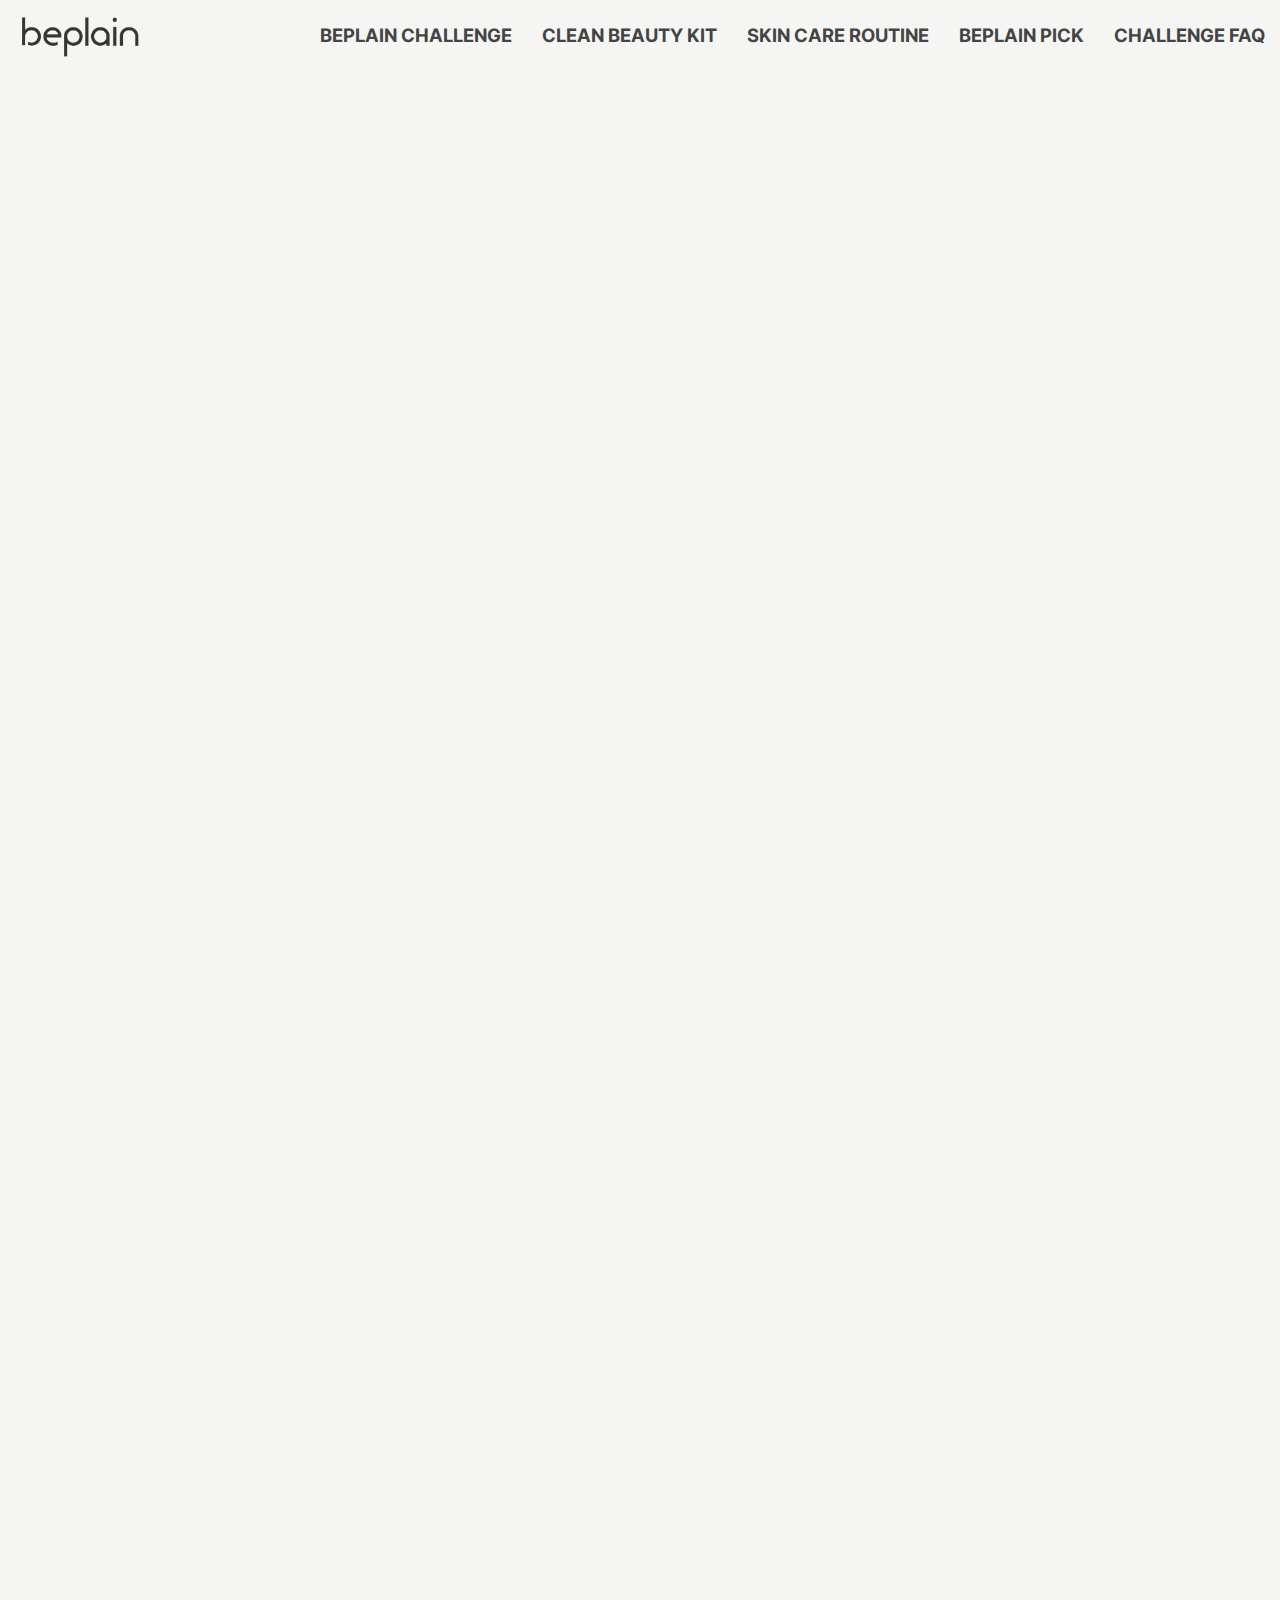
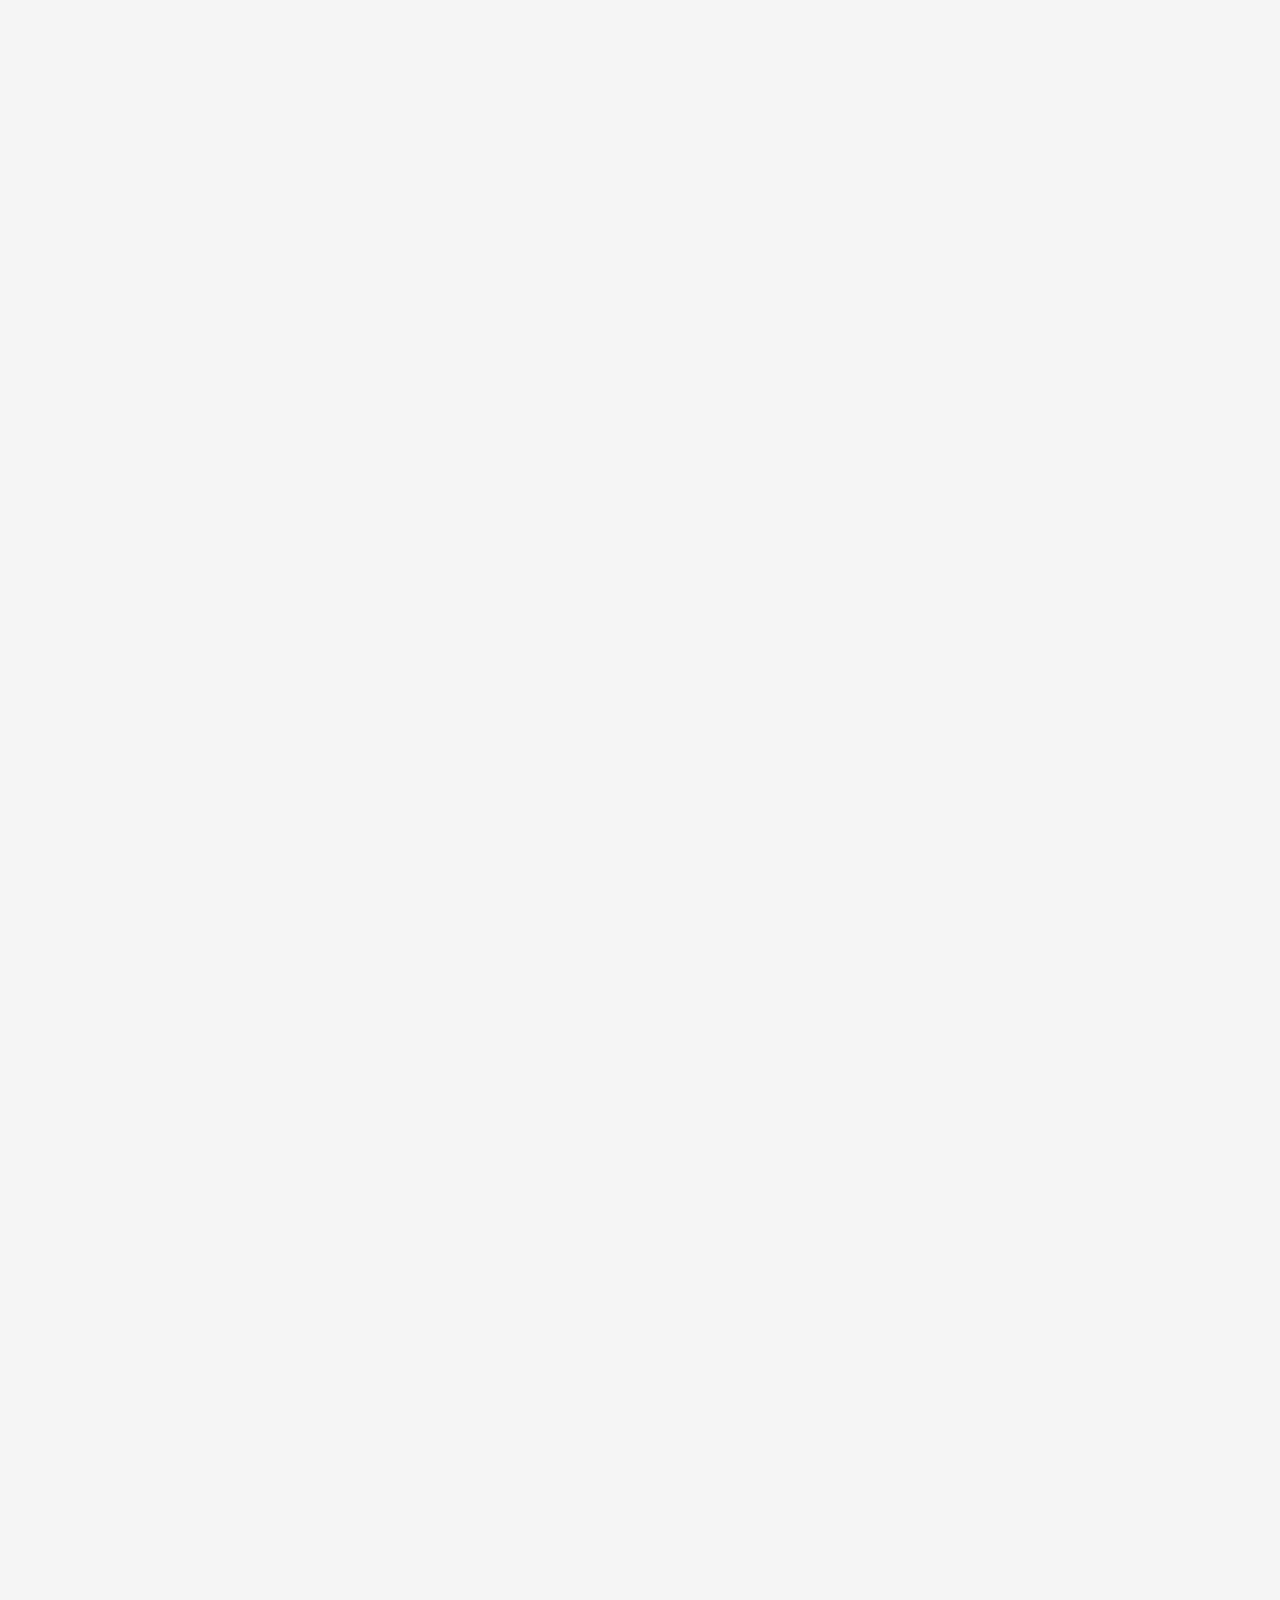
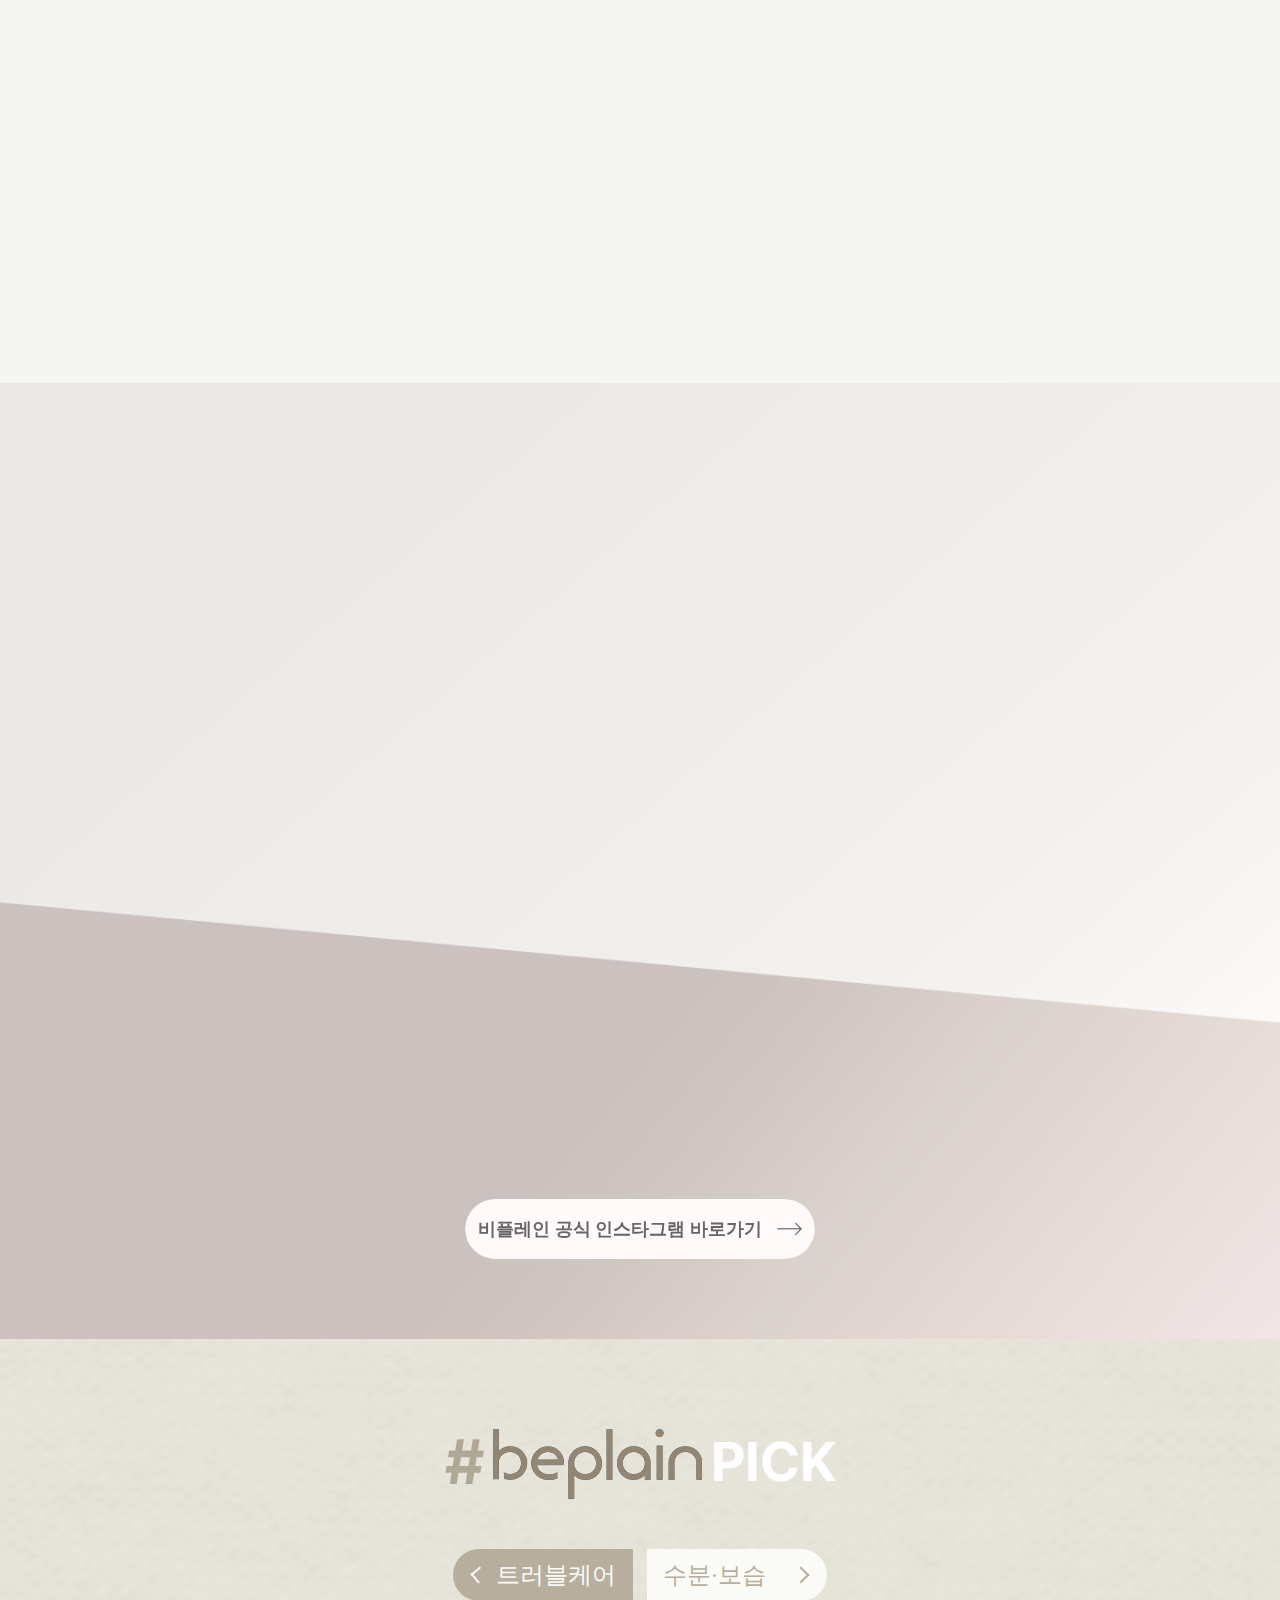
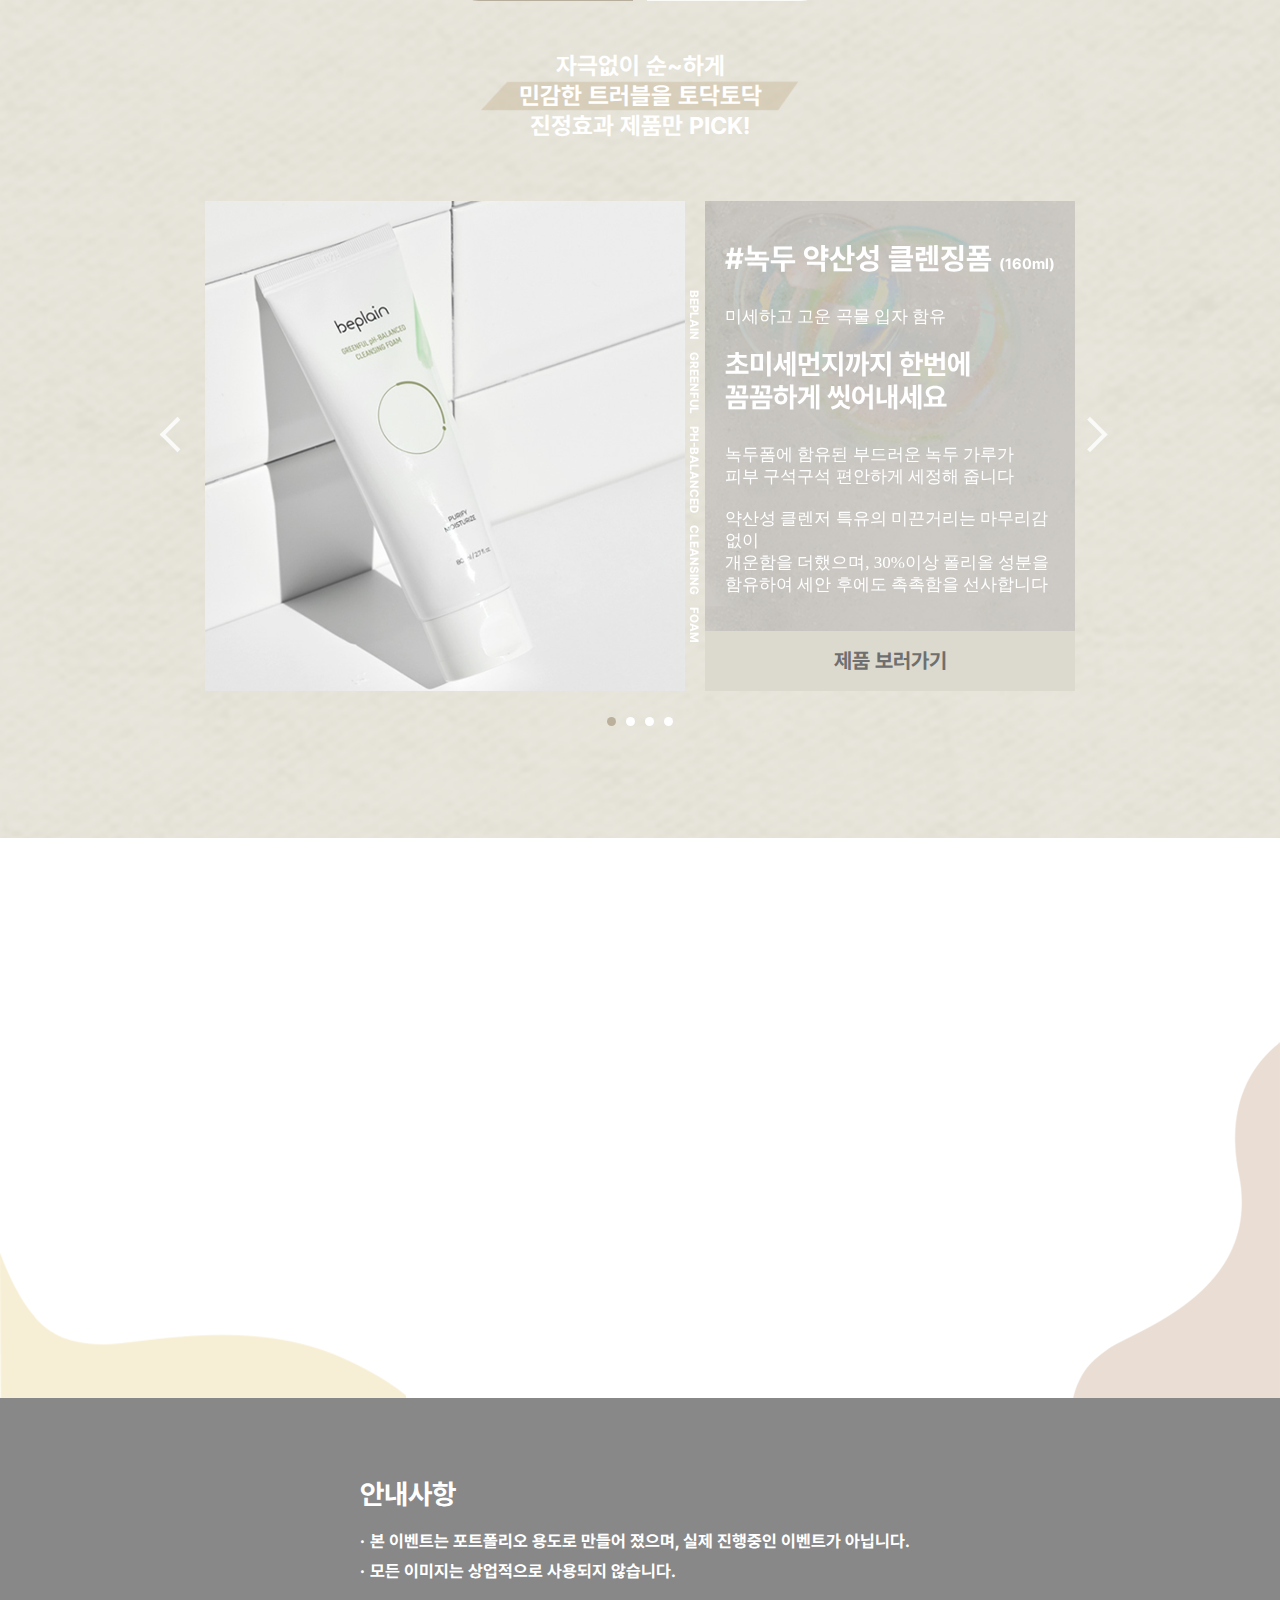
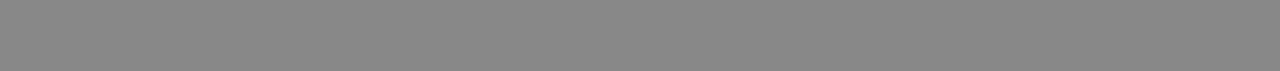
==== index.html @ 13bea6e3 "index변경" ====
<!DOCTYPE html>
<html lang="ko">
<head>
  <meta charset="UTF-8">
  <meta http-equiv="X-UA-Compatible" content="IE=edge">
  <meta name="viewport" content="width=device-width, initial-scale=1.0">
    <meta property="og:url" content="">
    <meta property="og:title" content="미니멀 스킨케어 챌린지">
    <meta property="og:description" content="반응형 포트폴리오 입니다.">
    <meta property="og:type" content="website">
    <meta property="og:image" content="./img/b_sum.png">
    <!-- favicon-->
    <link rel="apple-touch-icon" sizes="57x57" href="./img/be_favicon">
    <link rel="apple-touch-icon" sizes="60x60" href="./img/be_favicon/apple-icon-60x60.png">
    <link rel="apple-touch-icon" sizes="72x72" href="./img/be_favicon/apple-icon-72x72.png">
    <link rel="icon" type="image/png" sizes="16x16" href="./img/be_favicon/favicon-16x16.png">
    <link rel="manifest" href="/manifest.json">
    <meta name="msapplication-TileColor" content="#ffffff">
    <meta name="msapplication-TileImage" content="/ms-icon-144x144.png">
    <meta name="theme-color" content="#ffffff">
  <title>beplain</title>
  <!-- link -->
  <link rel="stylesheet" href="./css/reset.css">
  <link rel="stylesheet" href="./css/font.css">
  <link rel="stylesheet" href="./css/index.css">
  <link rel="stylesheet" href="./css/css_libs/slick.css">
  <link rel="stylesheet" href="https://use.fontawesome.com/releases/v5.14.0/css/all.css">
  <link href="https://unpkg.com/aos@2.3.1/dist/aos.css" rel="stylesheet">
  <!-- script -->
  <script src="./js/lib/jquery-3.6.0.js"></script>
  <script src="./js/lib/slick.min.js"></script>
  <script src="https://unpkg.com/aos@2.3.1/dist/aos.js"></script>
  <script src="./js/index.js"></script>
  <!-- 우편(주소검색 스크립트) -->
  <script src="//t1.daumcdn.net/mapjsapi/bundle/postcode/prod/postcode.v2.js"></script>
</head>
<body>
  <div id="wrap" class="wrap">
    <!-- hd -->
    <header class="hd">
      <div class="inner">
        <!-- logo -->
        <h1 class="logo">
          <a href="#"><img src="./img/beplain_logo.png" alt="logo"></a>
        </h1>
        <!-- pc-menu -->
        <nav class="pc-menu">
          <ul class="gnb pc-gnb">
            <li class="dep"><a href="#main" >BEPLAIN CHALLENGE</a></li>
            <li class="dep"><a href="#event1" >CLEAN BEAUTY KIT</a></li>
            <li class="dep"><a href="#event2">SKIN CARE ROUTINE</a></li>
            <li class="dep"><a href="#recom">BEPLAIN PICK</a></li>
            <li class="dep"><a href="#faq">CHALLENGE FAQ</a></li>
          </ul>
        </nav>
        <!-- mob-menu -->
        <nav class="mob-menu">
          <div class="gnb mob-gnb">
              <div class="gnb-box">
                <ul>
                  <li class="dep"><a href="#main">BEPLAIN CHALLENGE</a></li>
                  <li class="dep"><a href="#event1">CLEAN BEAUTY KIT</a></li>
                  <li class="dep"><a href="#event2">SKIN CARE ROUTINE</a></li>
                  <li class="dep"><a href="#recom">BEPLAIN PICK</a></li>
                  <li class="dep"><a href="#faq">CHALLENGE FAQ</a></li>
                </ul>
                <div class="sns-box">
                  <h2>BEPLAIN SNS</h2>
                  <ul>
                    <li><a href="https://www.youtube.com/channel/UCNxCBEqyVuqSg2SaqY4_h1Q" target="_blank"><i class="fab fa-youtube"></i></a></li>
                    <li><a href="https://www.facebook.com/beplainofficial/" target="_blank"><i class="fab fa-facebook-f"></i></a></li>
                    <li><a href="https://www.instagram.com/beplain_official/"><i class="fab fa-instagram"></i></a></li>
                  </ul>
                </div>
            </div>
          </div>
        </nav>
      </div>
      <!-- 토글 버튼-->
      <div class="toggle-btn">
        <button>
          <span class="bar bar1"></span>
          <span class="bar bar2"></span>
          <span class="bar bar3"></span>
        </button>
      </div>
    </header>

    <!-- banner -->
    <section class="banner" ></section>
    
    <!-- contents -->
    <section id="main" class="main">
      <div class="inner">
        <!-- aos -->
        <div class="main-item" data-aos="fade-up" data-aos-duration="2000">
          <div class="txt-area">
            <h2 class="txt-tit">환경과 나를 지키는<br><span class="emp">미니멀 스킨케어 챌린지</span></h2>
            <p class="txt-desc"> 매일 버려지는 화장품 패키지로<br>힘들어 하는 지구와 동식물을 위해<br>복잡한 스킨케어는 skip</p>
            <p class="txt-desc">나의 피부에 필요한 것만 쏙쏙<br>비플레인과 함께 미니멀 스킨케어로<br>나만의 비플 루틴을 만들어보세요</p>
          </div>
          <div class="img-area">
            <span class="img1"><img src="./img/con1.png" alt="back-img"></span>
            <span class="img2"><img src="./img/con2.png" alt="back-img"></span>
          </div>
        </div>
      </div>
    </section>

    <!-- event1 -->
    <section id="event1" class="event1" >
      <div class="inner" data-aos="fade-right" data-aos-duration="2000" >
        <div class="evt-list">
          <div class="img-item" >
            <div class="evt-header"><h2>EVENT1</h2></div>
            <div class="img-area">
              <img src="./img/evt1.png" alt="evt1-img">
              <p><img src="./img/evt1-icon.png" alt="icon"> 자세한 내용은 FAQ에서 확인 가능합니다</p>
            </div>
          </div>
          <div class="txt-item" >
            <div class="txt-area">
              <p class="txt-tit"><span class="txt-label">비플레인이 처음이라면?</span><br><span class="emp">오늘부터 클린뷰티 다짐키트를</span><br>받을 수 있는 응모권을 드려요!</p>
              <p class="txt-desc">핸드메이드 팔찌로 지구와 동식물을 위해 클린뷰티 마인드를 되새기고</p>
              <p class="txt-desc">깨끗한 자연의 모습이 담겨진 룸 포스터로 내 방의 무드도 클린하게</p>
              <p class="txt-desc">풍성한 구성으로 채워진 비플레인 체험용 샘플로 나에게 꼭 필요한 스킨케어 제품을 찾아보세요</p>
            </div>
            <div class="evt-btn">
              <a href="#"> 신청하러가기</a>
            </div>
          </div>
        </div>
      </div>
    </section>
    
    <!-- event2 -->
    <section id="event2" class="event2" >
      <div class="inner" data-aos="fade-up" data-aos-duration="2000">
        <div class="evt-header"><h2>EVENT2</h2></div>
        <div class="evt-list">
          <!-- mobimg -->
          <div class=" mob img-item">
            <div class="img-area">
              <div class="img1" ><img src="./img/mobile/얼스백1.png" alt="얼스백1"></div>
              <div class="img2"><img src="./img/mobile/얼스백2.png" alt="얼스백2"></div>
              <div class="img3"><img src="./img/mobile/얼스백3.png" alt="얼스백3"></div>
            </div>
          </div>
          <div class="txt-item">
            <div class="txt-area">
              <p class="txt-tit">인스타그램에 미니멀한<br><span class="emp">나만의 비플 루틴을</span> 소개해주세요</p>
              <p class="txt-desc">적립금 5만원과 함께</p>
              <p class="txt-desc">지구를 지키는 얼스백 세트(10명)</p>
              <p class="txt-desc">추첨을 통해 비플레인이 선물해드립니다</p>
            </div>
          </div>
          <!-- pc img-->
          <div class=" pc img-item">
            <div class="img-area">
              <div class="img img1"><img src="./img/evt2.png" alt="얼스백1"></div>
              <div class="img img2"><img src="./img/evt2-2.png" alt="얼스백2"></div>
            </div>
          </div>
        </div>
    </section>

    <!-- instagram -->
    <section id="insta" class="instagram" >
      <div class="insta-list" >
        <ul class="pc-item" data-aos="fade-up" data-aos-duration="2000">
          <li class="step step1">
            <h2 class="txt-tit">STEP1</h2>
            <P class="txt-desc">나만의 스킨케어 루틴을<br>인스타그램에 소개해주세요</P>
            <img class="pc-img" src="./img/instagram/insta_img1.png" alt="">
          </li>
          <li class="step step2">
            <h2 class="txt-tit">STEP2</h2>
            <P class="txt-desc">비플레인 인스타 계정에 있는 챌린지 이벤트 피드에 참여인증 댓글을 올려주세요</P>
            <img class="pc-img"  src="./img/instagram/insta_img2.png" alt="">
          </li>
          <li class="step step3">
            <h2 class="txt-tit">STEP3</h2>
            <P class="txt-desc">챌린지 이벤트 리그램<br>SNS 공유하면 당첨확율 UP!</P>
            <img class="pc-img" src="./img/instagram/insta_img3.png" alt="">
          </li>
        </ul>
        <ul class="mob-item" data-aos="fade-up" data-aos-duration="2000">
          <li class="step step1">
            <h2 class="txt-tit">STEP1</h2>
            <P class="txt-desc">나만의 스킨케어 루틴을<br>인스타그램에 소개해주세요</P>
            <img src="./img/instagram/insta_img1.png" alt="">
          </li>
          <li class="step step2">
            <h2 class="txt-tit">STEP2</h2>
            <P class="txt-desc">비플레인 인스타 계정에 있는 챌린지<br>이벤트 피드에 참여인증 댓글을 올려주세요</P>
            <img src="./img/instagram/insta_img2.png" alt="">
          </li>
          <li class="step step3">
            <h2 class="txt-tit">STEP3</h2>
            <P class="txt-desc">챌린지 이벤트 리그램<br>SNS 공유하면 당첨확율 UP!</P>
            <img src="./img/instagram/insta_img3.png" alt="">
          </li>
        </ul>
        <!-- insta_button -->
        <button class="tmp-btn">
          <span class="text">비플레인 공식 인스타그램 바로가기</span>
          <div class="icon-container">
            <div class="icon icon-left">
              <img src="./img/instagram/insta-arrow.png" alt="">
            </div>
            <div class="icon icon-right">
              <img src="./img/instagram/insta-arrow.png" alt="">
            </div>
          </div>
        </button>
      </div>
    </section>


    <!-- 비플pick -->
    <section id="recom" class="recom">
      <div class="inner">
        <div class="recom-logo"><img src="./img/contents/cont-txt.png" alt="sub-logo"></div>
        <!-- 탭영역 -->
        <div class="tab-list">
          <button class="trouble-btn active">트러블케어</button>
          <button class="moisture-btn">수분·보습</button>
        </div>
        <!-- 탭 콘텐츠영역 -->
        <div class="tab-content">
          <!-- 트러블케어 -->
          <div class="trouble">
            <div class="main-txt"><p>자극없이 순~하게<br>민감한 트러블을 토닥토닥<br>진정효과 제품만 PICK!</p></div>
            <div class="recom-list">
              <!-- 트러블 1번 -->
              <div class="list-item item1">
                <div class="tmp-flex">
                  <div class="img-area"><img src="./img/contents/cont1/1.png" alt="from-img"></div>
                  <div class="txt-area">
                    <div class="txt-side">BEPLAIN&emsp;GREENFUL&emsp;PH-BALANCED&emsp;CLEANSING&emsp;FOAM</div>
                    <div class="txt-cont">
                      <h1 class="txt-tit">#녹두 약산성 클렌징폼 <span>(160ml)</span></h1>
                      <p class="txt-desc">미세하고 고운 곡물 입자 함유</p>
                      <h2 class="txt-subtit">초미세먼지까지 한번에<br>꼼꼼하게 씻어내세요</h2>
                      <p class="sub txt-desc">녹두폼에 함유된 부드러운 녹두 가루가<br>피부 구석구석 편안하게 세정해 줍니다</p>
                      <p class="sub txt-desc">약산성 클렌저 특유의 미끈거리는 마무리감 없이<br>개운함을 더했으며, 30%이상 폴리올 성분을<br>함유하여 세안 후에도 촉촉함을 선사합니다</p>
                    </div>
                    <div class="txt-box"><a href="http://s.godo.kr/fzbt" target="_blank">제품 보러가기</a></div>
                  </div>
                </div>
              </div>
              <!-- 트러블 2번 -->
              <div class="list-item item2">
                <div class="tmp-flex">
                  <div class="img-area"><img src="./img/contents/cont1/2.png" alt="from-img"></div>
                  <div class="txt-area">
                    <div class="txt-side">GREENFUL&emsp;BALANCING&emsp;TONER</div>
                    <div class="txt-cont">
                      <h1 class="txt-tit">#녹두 밸런싱 토너 <span>(200ml)</span></h1>
                      <p class="txt-desc">무너진 피부 균형 Knock Down!</p>
                      <h2 class="txt-subtit">녹두씨추출물과 PHA로<br>순하게 피부결 케어</h2>
                      <p class="sub txt-desc">과도한 유분과 각질 케어성분인 PHA를 함유해<br>예민한 피부도 편안하고 부드러운 결 케어</p>
                      <p class="sub txt-desc">피부를 맑게해주는 녹두씨추출물42.6%<br>진정 대표 성분인 판테놀과 알란토인이 함유되어<br>자극받은 피부 진정에도 도움을 줍니다</p>
                    </div>
                    <div class="txt-box"><a href="http://s.godo.kr/qtkk" target="_blank">제품 보러가기</a></div>
                  </div>
                </div>
              </div>
              <!-- 트러블 3번 -->
              <div class="list-item item3">
                <div class="tmp-flex">
                  <div class="img-area"><img src="./img/contents/cont1/3.png" alt="from-img"></div>
                  <div class="txt-area">
                    <div class="txt-side">CICAFUL&emsp;AMPOULE&emsp;II&emsp;REPAIRING · HYDRATING</div>
                    <div class="txt-cont">
                      <h1 class="txt-tit">#시카풀 앰플 2세대 <span>(50ml)</span></h1>
                      <p class="txt-desc">피부 진정이 필요한 순간</p>
                      <h2 class="txt-subtit">병풀추출물 81.44%<br>한 병에 가득 제대로 시카 Full</h2>
                      <p class="sub txt-desc">피부 진정에 도움을 주는 병풀추출물이<br>전성분 중 가장 많은 함량으로 담겨 있어<br>고민 부위 케어에 도움을 줍니다</p>
                      <p class="sub txt-desc">무향료, 무색소 보이는 그대로 클린하게<br>끈적임 없이 빠르게 피부에 흡수되는<br>산뜻한 마무리감을 선사합니다</p>
                    </div>
                    <div class="txt-box"><a href="http://s.godo.kr/rbbs" target="_blank">제품 보러가기</a></div>
                  </div>
                </div>
              </div>
              <!-- 트러블 4번 -->
              <div class="list-item item4">
                <div class="tmp-flex">
                  <div class="img-area"><img src="./img/contents/cont1/4.png" alt="from-img"></div>
                  <div class="txt-area">
                    <div class="txt-side ">GREENFUL&emsp;BALANCING&emsp;CREAM</div>
                    <div class="txt-cont">
                      <h1 class="txt-tit">#녹두 밸런싱 크림 <span>(50ml)</span></h1>
                      <p class="txt-desc">손이 가는 약산성 크림</p>
                      <h2 class="txt-subtit">맑고 촉촉하게<br>유수분 밸런스 케어</h2>
                      <p class="sub txt-desc">풍부하게 함유된 녹두추출물이<br>피부를 촉촉하고 맑게 유지시켜줍니다</p>
                      <p class="sub txt-desc">식물성 스쿠알란과 히알루론산이<br>함유되어 피부에 필요한 유수분을 선사하여<br>균형 잡힌 건강한 피부가 되도록 도와줍니다</p>
                    </div>
                    <div class="txt-box"><a href="http://s.godo.kr/umr0" target="_blank">제품 보러가기</a></div>
                  </div>
                </div>
              </div>
            </div>
          </div>
          <!-- 수분·보습 -->
          <div class="moisture">
            <div class="main-txt"><p>사계절 내내 거칠거칠한<br>건조한 피부를 촉촉하게<br>수분 보충템들만 쏙쏙!</p></div>
            <div class="recom-list">
              <!-- 수분 1번 -->
              <div class="list-item item1">
                <div class="tmp-flex">
                  <div class="img-area"><img src="./img/contents/cont2/1.png" alt="from-img"></div>
                  <div class="txt-area">
                    <div class="txt-side">BEPLAIN&emsp;GREENFUL&emsp;CLEANSING&emsp;OIL</div>
                    <div class="txt-cont">
                      <h1 class="txt-tit">#녹두 클렌징 오일 <span>(200ml)</span></h1>
                      <p class="txt-desc">씻어내도 여전히 촉촉</p>
                      <h2 class="txt-subtit">말끔세안으로<br>깐녹두 피부 등극</h2>
                      <p class="sub txt-desc">가벼운오일 제형으로 부드럽게 롤링되며<br>닦아낸 후에도 촉촉한 수분감을 남깁니다</p>
                      <p class="sub txt-desc">녹두추출물 속 천연 계면활성제가<br>블랙헤드와 피지, 메이크업 잔여물까지 제거<br>오일 특유 잔여감없이 개운하게 마무리됩니다</p>
                    </div>
                    <div class="txt-box"><a href="http://s.godo.kr/00gaq" target="_blank">제품 보러가기</a></div>
                  </div>
                </div>
              </div>
              <!-- 수분 2번 -->
              <div class="list-item item2">
                <div class="tmp-flex">
                  <div class="img-area"><img src="./img/contents/cont2/2.png" alt="from-img"></div>
                  <div class="txt-area">
                    <div class="txt-side">CHAMOMILE&emsp;PH-BALANCED&emsp;TONER</div>
                    <div class="txt-cont">
                      <h1 class="txt-tit">#캐모마일 약산성 토너 <span>(190ml)</span></h1>
                      <p class="txt-desc">한 병에 가득 담았어요</p>
                      <h2 class="txt-subtit">촉촉한 수분감<br>캐모마일꽃추출물 80.6%</h2>
                      <p class="sub txt-desc">프랑스산 캐모마일꽃추출물이 80.6%로<br>전성분 중 가장 많이 함유되어 있습니다</p>
                      <p class="sub txt-desc">끈적임 없이 진한 캐모마일 토너가 선사하는<br>부드러운 진정감과 깊은 보습감을 느껴보세요.</p>
                    </div>
                    <div class="txt-box"><a href="http://s.godo.kr/avfd" target="_blank">제품 보러가기</a></div>
                  </div>
                </div>
              </div>
              <!-- 수분3번 -->
              <div class="list-item item3">
                <div class="tmp-flex">
                  <div class="img-area"><img src="./img/contents/cont2/3.png" alt="from-img"></div>
                  <div class="txt-area">
                    <div class="txt-side">MULTI&emsp;HYALURONIC&emsp;ACID&emsp;AMPOULE</div>
                    <div class="txt-cont">
                      <h1 class="txt-tit">#멀티 히알루론산 앰플 <span>(30ml)</span></h1>
                      <p class="txt-desc">수분에 탄력까지 멀티 케어</p>
                      <h2 class="txt-subtit">비건으로 클린 잠금<br>블루선인장으로 수분 잠금</h2>
                      <p class="sub txt-desc">수분 저장 능력이 뛰어난 블루 선인장 추출물을<br>그대로 담아 피부에 수분 및 영양을 선사 합니다</p>
                      <p class="sub txt-desc">수분감이 가득 느껴지는 도톰한 제형이<br>쫀쫀한 발림성을 자랑하여 빠른 흡수와<br>오랫동안 촉촉함을 유지시켜 줍니다</p>
                    </div>
                    <div class="txt-box"><a href="http://s.godo.kr/rbbs" target="_blank">제품 보러가기</a></div>
                  </div>
                </div>
              </div>
              <!-- 수분 4번 -->
              <div class="list-item item4">
                <div class="tmp-flex">
                  <div class="img-area"><img src="./img/contents/cont2/7.png" alt="from-img"></div>
                  <div class="txt-area">
                    <div class="txt-side">CHAMOMILE&emsp;INTENSE&emsp;MOISTURIZING&emsp;CREAM</div>
                    <div class="txt-cont">
                      <h1 class="txt-tit">#캐모마일 보습 크림 <span>(60ml)</span></h1>
                      <p class="txt-desc">강력한 보습과 진정을 한 번에</p>
                      <h2 class="txt-subtit">오랫동안 촉촉하게<br>진정되는 데일리 보습</h2>
                      <p class="sub txt-desc">한 통에 가득 담은 캐모마일꽃추출물이<br>건조하고 예민해진 피부에 깊은 보습감과<br>진정감을 선사하여 편안한 피부로 만들어주며</p>
                      <p class="sub txt-desc">피부 친화성이 높아 침투력이 뛰어난 식물성<br>세라마이드 성분이 피부 장벽 강화에 <br>도움을 주고 촉촉하게 유지해줍니다</p>
                    </div>
                    <div class="txt-box"><a href="http://s.godo.kr/00gb6" target="_blank">제품 보러가기</a></div>
                  </div>
                </div>
              </div>
  
            </div>
          </div>
        </div>
      </div>
    </section>
    <br> 

    <!-- FAQ -->
    <section id="faq" class="faq" >
      <div class="inner" data-aos="fade-up" data-aos-duration="2000">
        <div class="txt-tit">FAQs</div>
        <div class="faq-list" >
          <ul >
            <!-- 1 -->
            <li class="list-item">
              <div class="q-head">
                <p class="icon-q">챌린지 이벤트 기간은 어떻게 되나요?</p>
              </div>
              <div class="q-body">
                <p class="icon-a">본 이벤트는 2021년 10월 31일까지 진행합니다.</p>
              </div>
            </li>
            <!-- 2 -->
            <li class="list-item">
              <div class="q-head">
                <p class="icon-q">월별 구매혜택 증정품도 같이 받을 수 있나요?</p>
              </div>
              <div class="q-body">
                <p class="icon-a">가능합니다. 구매 금액별 혜택은 별도로 받으실 수 있습니다. 다만, 증정품 재고 소진 시 증정 행사는 조기 종료될 수 있으며 주문 금액이 아닌 실제 결제금액 기준임을 참고 부탁드립니다.</p>
              </div>
            </li>
            <!-- 3 -->
            <li class="list-item">
              <div class="q-head">
                <p class="icon-q">클린뷰티 다짐키트 이벤트는 누구나 참여 가능한가요?</p>
              </div>
              <div class="q-body">
                <p class="icon-a">이벤트 기간내 신규 가입자 혹은 1년 이상 구매 이력 없으신 분들만 참여 가능하며, 타인의 계정으로 동시 신청 시 당첨에 제외되거나 당첨 취소될 수 있습니다</p>
              </div>
            </li>
            <!-- 4 -->
            <li class="list-item">
              <div class="q-head">
                <p class="icon-q">비플레인 제품으로만 사용한 루틴을 소개해야하나요?</p>
              </div>
              <div class="q-body">
                <p class="icon-a">아닙니다. 비플레인 제품을 사용한 나만의 미니멀 스킨케어 루틴을 소개하는 것으로 꼭 스킨케어 전제품이 당사 제품으로만 구성되지 않아도 됩니다.</p>
              </div>
            </li>
          </ul>
        </div>
      </div>
      <div class="faq-deco">
        <span><img src="./img/back/back_img6.png" alt=""></span>
        <span><img src="./img/back/back_img7.png" alt=""></span>
      </div>
    </section>

    <!-- ft -->
    <footer class="ft">
      <div class="inner">
        <div class="txt-area">
          <ul>
            <li class="txt-tit">안내사항</li>
            <li class="txt-desc">본 이벤트는 포트폴리오 용도로  만들어 졌으며, 실제 진행중인 이벤트가 아닙니다.</li>
            <li class="txt-desc">모든 이미지는 상업적으로 사용되지 않습니다.</li>
          </ul>
        </div>
      </div>
    </footer>

  <!-- 퀵버튼 -->
  <div class="quick">
    <div class="inner">
      <div class="q-menu">
        <ul>
          <li><a href="https://www.youtube.com/channel/UCNxCBEqyVuqSg2SaqY4_h1Q" target="_blank"><i class="fab fa-youtube"></i></a></li>
          <li><a href="https://www.facebook.com/beplainofficial/" target="_blank"><i class="fab fa-facebook-f"></i></a></li>
          <li><a href="https://www.instagram.com/beplain_official/" target="_blank"><i class="fab fa-instagram"></i></a></li>
          <li><a href="#"><i class="share menu-btn"><img src="./img/icon/ico-x.png" alt=""></i></a></li>
        </ul>
      </div>
      <a class="top-btn" href="#wrap"></a>
    </div>
  </div>
  </div>

  <!-- popup -->
  <div id="modal" class="modal">
    <div class="modal-box">
      <div class="box-item">
        <h2 class="main-tit">이벤트 신청하기</h2>
        <div class="img-area"><img src="./img/evt1-popup.png" alt=""></div>
        <p class="sub-tit">하단의 정보를 모두 기입해주셔야 이벤트 참여가 완료됩니다</p>
        <button class="close-btn">╳</button>
      </div>
      <!-- 내용 -->
      <div class="content">
        <div class="txt-area">
          <div class="info">
            <div class="txt-tit">배송지정보</div>
            <div class="item">
              <label for="item1"">받는분</label>
              <input type="text" placeholder="성함" id="item1">
            </div>
            <div class="item">
              <label for="item2"">연락처 </label>
              <input type="text" placeholder="('-') 없이 11자리" maxlength="11" id="item2">
            </div>
            <div class="item">
              <label for="item3"">배송지</label>
              <input class="zip" id="item3" type="text" name="zip" placeholder="우편번호" disabled>
              <button class="zip-btn" onclick="findaddr()">주소검색</button>
              <input type="text" name="addr1" placeholder="주소" disabled>
              <input type="text" name="addr2" placeholder="상세주소"> 
            </div>
          </div>
          <div class="consent">
            <div class="txt-tit">이용자 동의</div>
            <div class="item">
              <input type="checkbox" name="check" id="check">
              <label for="check">(필수) 개인정보 제3자 제공 동의 </label>
            </div>
          </div>
        </div>
        <button class="click-box" id="alert">
          <p href="#event1" onClick="alert('이벤트 신청이 완료되었습니다')">이벤트 신청하기</p>
        </button>
      </div>
    </div>
  </div>
</body>
</html>
---- css/font.css ----
@charset "utf-8";

@font-face {
  font-family: 'Pretendard Variable';
  font-style: none;
  font-weight: 800;
  src: local('Pretendard Variable Bold'), local('Pretendard Variable-B'),
  /* url(/portfolio/font/Pretendard_Variable/Pretendard-Bold.woff2) format('woff2')} */
  url(../font/Pretendard_Variable/Pretendard-Bold.woff2) format('woff2')}

@font-face {
  font-family: 'PretendardVariable';
  font-style: none;
  font-weight: 700;
  src: local('Pretendard Variable SemiBold'), local('Pretendard Variable-SB'),
  url(../font/Pretendard_Variable/Pretendard-SemiBold.woff2) format('woff2')}

@font-face {
  font-family: 'PretendardVariable';
  font-style: none;
  font-weight: 600;
  src: local('Pretendard Variable Medium'), local('Pretendard Variable-M'),
  url(../font/Pretendard_Variable/Pretendard-Medium.woff2) format('woff2')}

@font-face {
  font-family: 'PretendardVariable';
  font-style: none;
  font-weight: 400;
  src: local('Pretendard Variable Regular'), local('Pretendard Variable-R'),
  url(../font/Pretendard_Variable/Pretendard-Regular.woff2) format('woff2')}

@font-face {
  font-family: 'PretendardVariable';
  font-style: none;
  font-weight: 200;
  src: local('Pretendard Variable Light'), local('Pretendard Variable-L'),
  url(../font/Pretendard_Variable/Pretendard-Light.woff2) format('woff2')}
---- css/index.css ----
/* 구별 */
html{scroll-behavior: smooth;}
.wrap {background-color: #f5f5f4;  margin: 0 auto; max-width: 1920px;}
.inner {max-width: 1200px; margin: 0 auto; padding: 0 20px;}

/* hd */
.hd {position: absolute; z-index: 999; margin: 0 auto; left: 0; right: 0;}
.hd .inner {max-width: 1400px; line-height: 70px; position: relative;}
.hd .logo img {width: 120px; height: 100%; transition: all 0.3s ease;}

.hd .pc-gnb {opacity: 1;visibility: visible;}
.hd .mob-gnb {opacity: 0; visibility: hidden;}
.hd .toggle-btn {opacity: 0; visibility: hidden;}

/* pc-menu */
.hd .pc-menu .gnb {display: flex; position: absolute; right: 0; top: 0;}
.hd .pc-menu .gnb li > a{display: block; font-size: 19px; ; padding: 0 15px; transition: all 0.3s ease;}


/* mob-menu */
.hd .mob-gnb{
  position: fixed;
  height: 100%; 
  right: 0;
  top: 0;
  transition: all 0.3s ease;
}

.hd .mob-gnb .dep {
  display: block;
  color: #000;
  padding: 0 20px;
  line-height: 70px;
  font-size: 17px;
  position: relative;
  text-align: right;
  transition: all 0.3s ease;
}
.hd .mob-gnb .dep::before{
  content: "";
  position: absolute;
  bottom: 17px; right: 0;
  height: 2px; width: 0px;
  background-color: #fff;
  transition: all 0.7s cubic-bezier(.9, 0, .33, 1);
}
.hd .mob-gnb .dep:nth-child(1):hover:before{width: 75%;}
.hd .mob-gnb .dep:nth-child(2):hover:before{width: 70%;}
.hd .mob-gnb .dep:nth-child(3):hover:before{width: 72%;}
.hd .mob-gnb .dep:nth-child(4):hover:before{width: 52%;}
.hd .mob-gnb .dep:nth-child(5):hover:before{width: 60%;}

.hd .mob-gnb .gnb-box{
  height: 100%;
  width: 250px;
  padding-top: 60px;
  background-color: #f5deb3;
  opacity: 0;
  transform: translateX(100%);
  border-radius: 0% 0% 0% 50%;
  transition: all 0.8s cubic-bezier(.9, 0, .33, 1);
}
.hd .mob-gnb::before {
  content: "";
  position: fixed;
  top: 0; left: 0; bottom: 0; right: 0;
  width: 100%;
  opacity: 0;
  visibility: hidden;
  background-color:rgba(0,0,0,0.4);
  transition: opacity 0.4s ease;
  z-index: -1;
}

/* 토글버튼 */
.hd .toggle-btn {
  display: flex;
  width: 60px;
  height: 60px;
  justify-content: center;
  align-items: center;
  position: fixed;
  right: 5px; top: 0; 
  z-index: 150;
  opacity: 0;
  visibility: hidden;
}
.hd .toggle-btn button{
  display: flex;
  flex-direction: column;
  width: 20px;
  padding: 0;
}
.hd .toggle-btn .bar{
  height: 2px; margin: 2px 0; 
  background-color: #333;
  width: 30px;
  border: transparent;
  transition: all 0.8s cubic-bezier(.9, 0, .33, 1);
}
.hd .toggle-btn .bar1{transform: rotate(0) translateY(0);}
.hd .toggle-btn .bar2{transform: translateX(0);}
.hd .toggle-btn .bar3{transform: rotate(0) translateY(0);}

.mob-menu .sns-box{margin-right: 20px; text-align: right; position: relative; cursor: pointer;}
.mob-menu .sns-box h2{font-size: 17px; color: #fff;}

.mob-menu .sns-box ul{display: flex; justify-content: right;}
.mob-menu .sns-box li {width: 40px; height: 40px; margin-left: 10px;}
.mob-menu .sns-box li i{
  text-align: center;
  font-size: 19px; 
  display: block;
  line-height: 40px;
  color: #fff;
  border-radius: 50px;
}
.mob-menu .sns-box .fa-youtube{background-color: red;}
.mob-menu .sns-box .fa-facebook-f{background-color: #0054a6;}
.mob-menu .sns-box .fa-instagram{background-image: url(../img/icon/ico_instagram_back.png); background-repeat: no-repeat; background-size: cover;}



/* banner */
.banner {
  background-image: url('../img/main_kv.png');
  background-repeat: no-repeat;
  background-size: cover;
  background-position: center;
  height: 950px;
  transition: all 0.3s ease;
}

/* content main */
.main {margin-top: 130px;}
.main .inner {margin-bottom: 14em;}
.main .main-item {display: flex; justify-content: space-between; align-items: center; flex-wrap: wrap; }
.main .main-item .txt-area {margin:15px 0 0 110px;}
.main .main-item .txt-area .txt-tit {margin-bottom: 50px; font-weight: 700; font-size: 30px;}
.main .main-item .txt-area .emp{z-index: 1; position: relative;}
.main .main-item .txt-area .emp::after{
  content: "";
  position: absolute;
  z-index: -1;
  left: -5px;
  bottom: 0;
  width: 104%;
  height: 60%;
  opacity: 0.5;
  /* background-color: #cfdbcc; */
  background-color: #d5e7d0;
}

.main .main-item .txt-area .txt-desc {
  font-size: 24px;
  font-family: 'Pretendard Variable Light'; 
  margin-bottom: 23px; }

.main .main-item .img-area {position: relative;}
.main .main-item .img-area .img1 > img {width: 480px; height: 550px;}
.main .main-item .img-area .img2 {
  position: absolute;
  top: 50%; left: -70px;
  transform: translate(0,-50%)
}




/* event 1*/
.event1 .inner {margin-bottom: 14em;}
.event1 .img-item .evt-header {
  position:absolute;
  top: -60px; left: 0;
  color: #b5ada3; font-size: 20px; font-weight: 700;
}
.event1 .evt-list {display: flex; padding-top: 20px;}
.event1 .img-item {position: relative; }
.event1 .img-item .img-area {padding-right: 4em;}
.event1 .img-item .img-area > img {width: 600px; }
.event1 .img-item .img-area p {padding: 10px 0; color: #888; font-size: 15px;}
.event1 .img-item .img-area p > img {padding: 0 3px;}

.event1 .txt-item .txt-area .txt-label {
  font-size: 25px; 
  font-weight: 500; 
  color: #d8ae79;
  position:relative;
  z-index: 1;
}
.event1 .txt-item .txt-area .emp { font-weight: 700;  z-index: 1; position: relative;}
.event1 .txt-item .txt-area .emp::after{
  content: "";
  position: absolute;
  z-index: -1;
  left: -5px; bottom: 0;
  width: 104%; height: 60%;
  opacity: 0.5;
  background-color: #fbe1c0;
}

.event1 .txt-item .txt-area .txt-tit {font-size: 28px; font-weight: 500; padding: 10px 0 60px 0;}
.event1 .txt-item .txt-area .txt-desc {
  padding-bottom: 30px;
  font-size: 24px; 
  font-family: 'Pretendard Variable Light';
  word-break: keep-all;
  width: 400px;
}

.event1 .txt-item {position: relative; height: 607px;}
.event1 .txt-item .evt-btn { position: absolute; bottom: 10px; font-size: 24px; font-weight: 500;}
.event1 .txt-item .evt-btn a::before {
  content: ""; 
  position: absolute;
  top: 50%; right: -67px;
  transform: translateY(-50%);
  border-radius: 50px;
  width: 40px; height: 40px; 
  background-color: #eab874;
  opacity: 0.5;
  transition: opacity 0.3s ease;
}
.event1 .txt-item .evt-btn:hover a::before {
  background-color: #eab874; opacity: 1;
  animation: evt1_arrow 0.6s linear 0s infinite alternate;
  transform-origin:center;
  }
@keyframes evt1_arrow{
  from {}
  to {transform: translate(8px, -50%);}
}
.event1 .txt-item .evt-btn a::after {
  content: ""; 
  position: absolute;
  top: 50%; 
  right: -53px;
  transform: translateY(-50%);
  width: 43px; height: 24px;
  background-image: url('../img/evt1-icon-arrow.png');
  background-repeat: no-repeat;
}


/* event 2*/
.event2 .mob .img-area  {display: none;}
.event2 .inner {margin-bottom: 20em; position: relative; }

.event2 .evt-header { color: #b5ada3; font-size: 20px; font-weight: 700; margin-bottom: 30px;}
.event2 .txt-item .txt-area .txt-tit {font-size: 28px; font-weight: 500; padding-bottom: 60px;}
.event2 .txt-item .txt-area .txt-desc{font-size: 24px;  font-family: 'Pretendard Variable Light';}
.event2 .txt-item .txt-area .txt-desc:nth-child(4) {margin: 10px 0 80px 0; }
.event2 .txt-item .txt-area .txt-tit .emp { font-weight: 700; position: relative; z-index: 1;}
.event2 .txt-item .txt-area .txt-tit .emp::after{
  content: "";
  position: absolute;
  z-index: -1;
  left: -3px; bottom: 0;
  width: 103%; height: 50%;
  opacity: 0.5;
  background-color: #b5d3ea;
}

.event2 .pc .img-area {padding-bottom: 20em; position: relative;}
.event2 .pc .img-area .img {position:absolute;}
/* .event2 .pc .img-area .img1 {right: 0px; top:0; } */
.event2 .pc .img-area .img1 {right: 0px; top:-360px; }
.event2 .pc .img-area .img1::after{
  content: "";
  width: 100px; height: 100px;
  border: 3px dotted #fff;
  border-radius: 100%;
  position: absolute;
  top: -50px; right: -50px;
}
/* .event2 .pc .img-area .img2 {left: -20px; bottom: -80px;} */
.event2 .pc .img-area .img2 {left: -35px; bottom: -80px;}
.event2 .pc .img-area .img2::after{
  content: "";
  width: 70px; height: 70px;
  border: 3px dotted #f6dec4;
  border-radius: 100%;
  position: absolute;
  bottom:-40px; left: -40px;
}


/* instagram */
.instagram .insta-list .mob-item{display: none;}
.instagram .insta-list  {
  background-image: url(../img/instagram/insta_img.png);
  background-size: cover;
  background-repeat: no-repeat;
  padding: 80px 0;
}
.instagram .insta-list .pc-item {
  display: flex; 
  justify-content: center; 
  width: 60%;
  color: #706c65; 
  text-align: center;
  padding-bottom: 70px;
  margin: 0 auto;
}

.instagram .insta-list .pc-item .step .pc-img {
  box-shadow: -2px 1px 8px 7px rgba(0,0,0,0.08);
  border-radius: 50px;
}
.instagram .insta-list .pc-item .step2 {padding: 0 30px;}
.instagram .insta-list .pc-item .txt-tit {font-weight: 700; }
.instagram .insta-list .pc-item .txt-desc {
  font-size: 18px;
  width: 310px;
  margin: 25px 0 70px 0;
}
.instagram .insta-list .pc-item .step img {width: 80%;}

/* 인스타 버튼*/
.tmp-btn {
  width: 350px;
  height: 60px;
  border: 0;
  position: relative;
  min-width: 180px;
  min-height: 60px;
  border-radius: 60px;
  color: #666;
  font-weight: bold;
  background: rgba(0, 0, 0, 0.05);
  overflow: hidden;
  display: flex;
  justify-content: center;
  align-items: center;
  margin: 0 auto;
}
.tmp-btn:hover .text{color: #666;}
.tmp-btn .text{font-size: 18px; font-family: 'Pretendard Variable Light';}
.tmp-btn .text, .tmp-btn .icon-container {position: relative; z-index: 2;}

.tmp-btn .icon-container {
  position: relative;
  width: 25px;
  height: 17px;
  margin-left: 15px;
  transition: transform 500ms ease;
  transform: translateX(0%);
}
.tmp-btn .icon-container .icon {
  position: absolute;
  left: 0;
  top: 0;
  width: 25px;
  height: 25px;
  transition: transform 500ms ease, opacity 250ms ease;
}

.tmp-btn .icon-container .icon-left {transform: translateX(-70%); opacity: 0;}
.tmp-btn .icon-container .icon svg {width: 100%; height: 100%; fill: rgb(255, 238, 238);}

.tmp-btn::after {
  content: "";
  position: absolute;
  left: 0;
  top: 0;
  width: 100%;
  height: 100%;
  background: #fff9f9;
  border-radius: 60px;
  z-index: 1;
  transition: transform 500ms ease;
}

.tmp-btn:hover::after {transform: translateX(83%);}
.tmp-btn:hover .icon-container {transform: translateX(125%);}
.tmp-btn:hover .icon-container .icon-left {transform: translateX(2); opacity: 1;}
.tmp-btn:hover .icon-container .icon-right {transform: translateX(200%); opacity: 0;}


/* recommendation */
.recom{
  height: 1100px;
  background-image: url('../img/contents/cont-bn.png');
  background-repeat: no-repeat;
  background-size: cover;
} 
.recom .inner{text-align: center;}
.recom .recom-logo img{padding-top: 90px;}
.recom .tab-content {position: relative;}
.recom .tab-content > div {position: absolute; top: 0; left: 0; right: 0;}
.recom .tab-content .tmp-off {opacity: 0; visibility: hidden;}
/* .recom .recom-list {width: 980px; margin: 0 auto;} */
.recom .recom-list {width: 880px; margin: 0 auto;}
.recom .recom-list .tmp-flex {display: flex; 
  justify-content: center;
}


/* 탭버튼 */
.recom .trouble-btn, 
.recom .moisture-btn{ 
  font-size: 24px;
  font-family: 'Pretendard Variable Medium';
  border: none;
  margin: 50px 5px;
  background-color: #fafaf7; 
  color: #b8ae9d;  
  width: 7.5em; 
  position: relative;
}
.recom .trouble-btn {padding: 10px 5px 10px 30px; border-radius: 50px 0 0 50px;}
.recom .moisture-btn {padding: 10px 50px 10px 5px; border-radius: 0 50px 50px 0px;}

.recom .trouble-btn::after,
.recom .moisture-btn::after {
  content: "";
  position: absolute;
  width: 10px; height: 10px;
  border-top: 2px solid #b8ae9d;
  border-right: 2px solid #b8ae9d;
}

.recom .trouble-btn::after{top: 50%; left: 20px; transform: translateY(-50%) rotate(-130deg);}
.recom .moisture-btn::after{top: 50%; right: 20px; transform: translateY(-50%) rotate(45deg);} 

.recom .trouble-btn.active, 
.recom .moisture-btn.active {background-color: #b8ae9d; color: #fafaf7;}

.recom .trouble-btn.active::after, 
.recom .moisture-btn.active::after { border-top: 2px solid #fafaf7; border-right: 2px solid #fafaf7;}


/* 트러블케어 */
.recom .trouble .main-txt {
  color: #fff; 
  font-size: 24px; 
  font-weight: 700; 
  line-height: 30px;
  margin-bottom: 60px;
  background-image: url('../img/contents/under1.png');
  background-repeat: no-repeat;
  background-position: center;
  background-size: 13.3em 30px;
}

/* 사이드 공통 */
.recom .trouble .list-item .txt-area {position: relative;}
.recom .trouble .list-item .txt-area .txt-cont {
  margin-left: 20px;
  width: 370px; height: 490px;
  color: #fff; text-align: left;
  padding: 40px 10px 0 20px;
  background-size: 380px;
  background-repeat: no-repeat;
}
.recom .trouble .list-item .txt-side{
  position: absolute;
  height: 20px; 
  color: #fff; font-size: 12px; 
  transform: rotate(90deg);
  transform-origin: top left;
}
.recom .trouble .list-item.item1 .txt-area .txt-cont {background-image: url('../img/contents/cont1/1-1.png');}
.recom .trouble .list-item.item1 .txt-area .txt-side {left: 1.3em; top: 18%;}

.recom .trouble .list-item.item2 .txt-area .txt-cont {background-image: url('../img/contents/cont1/2-1.png');}
.recom .trouble .list-item.item2 .txt-area .txt-side {left: 1.3em; top: 28%;}

.recom .trouble .list-item.item3 .txt-area .txt-cont {background-image: url('../img/contents/cont1/3-1.png');}
.recom .trouble .list-item.item3 .txt-area .txt-side {left: 1.4em; top: 22%;}

.recom .trouble .list-item.item4 .txt-area .txt-cont {background-image: url('../img/contents/cont1/4-1.png');}
.recom .trouble .list-item.item4 .txt-area .txt-side {left: 1.3em; top: 28%;}


/* 수분 케어 */
.recom .moisture .main-txt {
  color: #fff; 
  font-size: 24px; 
  font-weight: 700; 
  line-height: 30px;
  margin-bottom: 60px;
  background-image: url('../img/contents/under1.png');
  background-repeat: no-repeat;
  background-position: center;
  background-size: 13.3em 30px;
}

/* 사이드 공통 */
.recom .moisture .list-item {display: flex; justify-content: center;}
.recom .moisture .list-item .txt-area {position: relative;}
.recom .moisture .list-item .txt-area .txt-cont {
  margin-left: 20px;
  width: 370px; height: 490px;
  color: #fff; text-align: left;
  padding: 40px 10px 0 20px;
  background-size: 380px;
  background-repeat: no-repeat;
}
.recom .moisture .list-item .txt-area  .txt-side{
  position: absolute;
  height: 20px; 
  color: #fff; font-size: 12px; 
  transform: rotate(90deg);
  transform-origin: top left;
}
.recom .moisture .list-item.item1 .txt-area .txt-cont {background-image: url('../img/contents/cont2/1-1.png');}
.recom .moisture .list-item.item1 .txt-area .txt-side {left: 1.3em; top: 25%;}

.recom .moisture .list-item.item2 .txt-area .txt-cont {background-image: url('../img/contents/cont2/2-1.png');}
.recom .moisture .list-item.item2 .txt-area .txt-side {left: 1.3em; top: 28%;}

.recom .moisture .list-item.item3 .txt-area .txt-cont {background-image: url('../img/contents/cont2/3-1.png');}
.recom .moisture .list-item.item3 .txt-area .txt-side {left: 1.3em; top: 28%;}

.recom .moisture .list-item.item4 .txt-area .txt-cont {background-image: url('../img/contents/cont2/6-1.png')}
.recom .moisture .list-item.item4 .txt-area .txt-side {left: 1.3em; top: 25%;}


/* recom: text (공통) */
.recom .list-item .txt-area .txt-tit {font-size: 30px; font-weight: 700; padding-bottom: 30px;}
.recom .list-item .txt-area .txt-tit span{font-size: 15px;}
.recom .list-item .txt-area .txt-subtit {font-size: 28px; font-weight: 700; padding-bottom: 30px;}
.recom .list-item .txt-area .txt-desc {font-size: 17px; font-family: 'Pretendard Variable Medium'; line-height: 22px; padding-bottom: 20px;}
.recom .list-item .txt-area .txt-box {
  position: absolute;
  left: 20px; bottom: 0;
  background-color: #dcdace;
  width: 370px;
  height: 60px;
  font-size: 21px;
  color: #6f6f6f;
  line-height: 60px;
  cursor: pointer;
  transition:all 0.8s ease;
}

.recom .list-item .txt-area .txt-box:hover{
	letter-spacing: 1.5px;
  color: #fff;
  background-color: transparent;
  border-top: 2px solid #fff;
}
/* .recom .list-item .txt-area .txt-box a:hover{transform: scale(1.1);} */

.recom .slick-slider .slick-arrow{
  font: 0/0 a; 
  background-color: transparent;
  border: transparent;
  border-left: 4px solid #fafaf8;
  border-top: 4px solid #fafaf8;
  width: 25px;
  height: 25px;
  position: absolute;
  top: 45%;
  z-index: 1;
}
.recom .slick-slider .slick-prev {left: -35px; transform: translateX(0%) rotate(-45deg);}
.recom .slick-slider .slick-next{right: -35px; transform: translateX(-50%) rotate(135deg);}

.recom .slick-slider .slick-dots {display: flex; position: absolute; left: 0; right: 0; justify-content: center;}
.recom .slick-slider .slick-dots li {margin: 15px 5px;}
.recom .slick-slider .slick-dots button {
  width: 9px; height: 9px;
  font: 0/0 a;
  border-radius: 50px;
  border: none;
  background-color: #fff;
}
.recom .slick-slider .slick-dots .slick-active button{ background-color: #bbb09b;}



/*** FAQ ***/
.faq { background-color: #fff; margin-top: -20px;}
.faq .inner {width: 80%; max-width: 700px; padding: 120px 0;}
.faq .txt-tit{text-align: center; padding-bottom: 70px; font-size: 35px; font-weight: 800; color: #9f9f9e;}

.faq .list-item{border-top: 1px solid #c8c8c8; }
.faq .list-item:nth-child(4){border-bottom: 1px solid #c8c8c8;}

.q-head{font-size: 18px; padding: 15px 40px 15px 15px; cursor: pointer;}
.q-body{
  display: none;
  font-size: 18px; 
  font-family: 'Pretendard Variable Light'; 
  line-height: 23px; 
  padding: 15px 15px 15px 15px;
  background-color: #fafafa;
}

.faq .q-head .icon-q{position: relative;}
.faq .q-head .icon-q::after{
  content: "";
  width: 20px; height: 20px;
  background-image: url(../img/icon/ico-arrow.png);
  background-repeat: no-repeat;
  background-size: cover;
  position: absolute;
  top: 0; right: -25px;
}
.faq .faq-list .active .icon-q::after {transform: rotate(-180deg);}

.faq .faq-deco{position: relative;}
.faq .faq-deco span{
  position: absolute;
  bottom: 0;
  background-repeat: no-repeat;
  background-size:cover;
}
.faq .faq-deco span:nth-child(1){left: 0;}
.faq .faq-deco span:nth-child(2){right: 0;}


/* footer */
.ft{height: 100%; background-color: #888 ; position: relative;}
.ft .inner {width: 600px;}
.ft .txt-area {padding: 80px 0; color: #fff; /* color: #e8e7e7; */}
.ft .txt-area .txt-tit {font-size: 28px; font-weight: 600; padding-bottom: 20px;}
.ft .txt-area .txt-desc {font-size: 17px;  padding: 0 0 10px 10px; position: relative;}
.ft .txt-area .txt-desc::before{
  content: "·";
  display: block;
  position:absolute;
  left: 0;
}



/* popup */
#modal{
  position: fixed;
  left: 0; right: 0; top: 0; bottom: 0;
  z-index: 999;
  background-color: rgba(0, 0, 0, 0.2);
}
.modal{
  display: flex;
  justify-content: space-around;
  align-items: center;
  opacity: 0;
  visibility: hidden;
  transition: all 0.4s ease;
}
.modal.active{opacity: 1; visibility: visible;}
.modal-box{
  width: 530px; height: 780px;
  background-color: #fff;
  text-align: center;
  position: relative;
}
.modal .box-item{height: 350px;}
.modal .box-item .main-tit {line-height: 60px;}
.modal .box-item .sub-tit {line-height: 40px; font-size: 16px; font-family: 'Pretendard Variable Light';  color: #fff; background-color: #eed4ab;}
.modal .box-item .close-btn{
  position: absolute;
  top: 15px; right: 20px;
  background-color: transparent;
  border: none;
  color:  #333;
  font-size: 17px;
  cursor: pointer;
}
.modal .content {height: 430px; position: relative; background-color: #fff;}
.modal .content .txt-area{display: inline-block; text-align: left;}
.modal .content .info {margin-bottom: 20px;}
.modal .content .info .txt-tit {font-size: 20px; font-weight: 700; padding-bottom: 12px;}
.modal .content .info .item {font-size: 17px;}

.modal .content .info .item input{
  height: 35px;
  line-height: 35px; 
  border: 1px solid #ccc; 
  margin: 5px; 
  padding: 0 10px; 
  width: 230px; 
  box-shadow: 0.1em 0.1em 0.15em rgb(0 0 0 / 8%) inset;
}
.modal .content .info .zip-btn{
  line-height: 25px; 
  padding: 5px 10px; 
  border-radius: 2px; 
  color: #333; 
  cursor: pointer;
  border: 1px solid #eed4ab; 
  background-color: #eed4ab8a;
}
.modal .content .info .item [name=addr1],
.modal .content .info .item [name=addr2] {margin: 5px 0 10px 53px; display: block;}

.modal .content .consent .txt-tit {
  font-size: 20px; 
  font-weight: 700; 
  padding-bottom: 12px;
}
.modal .content .consent .item {font-size: 17px; font-family: 'Pretendard Variable Light';}
.modal .content .click-box{
  position: absolute; 
  bottom: 0; left: 0;
  width: 100%; 
  line-height: 60px;
  background-color: #eed4ab;
  border: transparent;
}
.modal .content .click-box p{color: #fff; font-size: 25px;  }




/* quick-btn */
.quick{display: none;}
.quick .inner{position: fixed; bottom: 50px; right: 50px;  color: #fff;}
.quick .top-btn{
  display: flex;
  justify-content: center;
  align-items: center;
  width: 50px; 
  height: 50px;
  bottom: 50px; right: 50px;
  font-size: 25px;
  border-radius: 50px;
  background-color: rgba(0, 0, 0, 0.2);
  background-image: url(../img/page-arrow2.png);
  background-repeat: no-repeat;
  background-size: 60%;
  background-position-x: 45%;
  background-position-y: 55%;
  transform: rotate(180deg);
}

.quick .q-menu i{
  text-align: center;
  font-size: 25px; 
  display: flex;
  justify-content: center;
  align-items: center;
  line-height: 50px;
}
.quick .fab, .quick .share {
  display: flex;
  justify-content: center;
  align-items: center;
  width: 50px; 
  height: 50px;
  bottom: 50px; right: 50px;
  font-size: 25px;
  border-radius: 50px;
  margin: 5px 0;
}
.quick .fab{opacity: 0; visibility: hidden; transition: all 0.7s ease;}

.quick .fa-youtube{background-color: red;}
.quick .fa-facebook-f{background-color: #0054a6;}
.quick .fa-instagram{background-image: url(../img/icon/ico_instagram_back.png); background-repeat: no-repeat; background-size: cover;}
.quick .menu-btn{background-color: #e2ba7ae0; }
.quick .menu-btn img{padding-bottom: 1px; transition: all 0.7s; }
.quick.active .fab {opacity: 1; visibility: visible;}
.quick.active .menu-btn img {transform: rotate(225deg); margin-bottom: 2px; margin-left:2px;}












/******** 모바일 ********/
@media screen and (max-width:1100px){
  /* mob-menu */
  .hd .logo img {width: 100px; height: 100%;}
  .hd .pc-menu .gnb li > a {font-size: 17px;}
  .banner {background-size:cover; height: 600px;}
  .main .main-item .txt-area{margin:0;}
  .main .main-item {flex-wrap: wrap-reverse; justify-content:center}
  .event2 .pc .img-area .img2 {left: 0;}
  .event2 .pc .img-area .img1{right: 50px;}
}

@media screen and (max-width:980px){
  .inner { max-width: 600px;}
  .txt-tit {font-size: 30px;}

  .hd .pc-gnb {opacity: 0; visibility: hidden;}
  /* .hd .mob-gnb {opacity: 0; visibility: hidden;} */
  .hd .toggle-btn {opacity: 1; visibility: visible;}
  /*mob-menu : active */
  .hd .mob-gnb.active {opacity: 1; visibility: visible;}
  .hd .mob-gnb.active .gnb-box{transform: translateX(0%); opacity: 1; border-radius: 0% 0% 0% 0%;}
  .hd .mob-gnb.active::before {opacity: 1; visibility: visible;}
  .hd .toggle-btn.active .bar1{ width: 30px; transform: rotate(50deg) translateY(10px); background-color: rgba(0, 0, 0, 0.6);}
  .hd .toggle-btn.active .bar2{ opacity: 0; visibility: hidden;}
  .hd .toggle-btn.active .bar3{ width: 30px; transform: rotate(-50deg) translateY(-10px); background-color: rgba(0, 0, 0, 0.6);}

  .banner {
    background-image: url('../img/mobile/m-banner.png');
    background-repeat: no-repeat;
    background-size: cover;
    height: 980px;
  }

  /* main */
  .main .main-item .img-area .img1 > img{width: 600px; height: auto;}
  .main .main-item .img-area .img2 > img{width: 100%; height: auto;}
  .main .main-item .img-area .img2 {left: 8%; right: 8%;}
  .main .main-item .txt-area{margin: 120px 0 0 0px; width: 400px;}
  .main .main-item .txt-area .txt-tit{font-size: 28px;}

  /* evt 1 */
  .event1 .txt-item {height: 630px;}
  .event1 .evt-list{flex-wrap: wrap; justify-content: center;}
  .event1 .txt-item .txt-area {width: 400px; }
  .event1 .txt-item .txt-area .txt-tit{padding-top: 100px;}
  .event1 .img-item .img-area {padding-right:0px;}


  /* evt 2 */
  .event2 .evt-list{flex-wrap: wrap-reverse; justify-content: center;}
  .event2 .pc .img-area {display: none;}
  .event2 .mob .img-area {display: block; position: relative;}
  .event2 .img-item .slick-slider .slick-arrow{display: none; opacity: 0; visibility: hidden;}
  
  .event2 .img-item .slick-slider {position: relative;}
  .event2 .img-item .slick-slider .slick-dots{display: flex; }
  .event2 .img-item .slick-slider .slick-dots button{ position:absolute; right: 10px; bottom: 30px; opacity: 0; font-size: 15px;}
  .event2 .img-item .slick-slider .slick-dots button::after{content: "/ 3"; position: absolute;right: 0; font-size: 15px;}
  .event2 .img-item .slick-slider .slick-dots .slick-active button{ padding-right: 23px; opacity: 1; color:#666 }

  .event2 .txt-item {display: flex; justify-content: center;}
  .event2 .txt-item .txt-area {width: 400px; padding-top: 50px;}
  .event2 .txt-item .txt-area .txt-desc:nth-child(4) {margin: 10px 0 -130px 0;}


  /* 인스타그램 모바일*/
  .instagram .insta-list .pc-item{display: none;}
  .instagram .insta-list .mob-item{display: block;}
  .instagram .insta-list .mob-item {padding: 0; width: 50%;}
  .instagram .insta-list .mob-item .txt-desc {font-size: 18px; padding: 25px 0;}
  .instagram .insta-list .mob-item .txt-tit {font-weight: 700; }

  .instagram .insta-list .slick-slider{width: 600px; width: 360px; width: 380px; height: 910px; height: auto; text-align: center; margin: 0 auto 50px;}
  .instagram .tmp-wrap {border-radius: 55px; overflow: hidden;}
  .instagram .insta-list .step { margin: 0 10px; }

  .instagram .slick-slider .slick-arrow{opacity: 0; visibility: hidden; width: 0; height: 0;}
  .instagram .slick-slider .slick-dots {
  display: flex; position: absolute; left: 0; right: 0; bottom: 0; justify-content: center; transform: translateY(50%)}
  .instagram .slick-slider .slick-dots li {margin: 15px 5px;}
  .instagram .slick-slider .slick-dots button {
    width: 9px; height: 9px;
    font: 0/0 a;
    border-radius: 50px;
    border: none;
    background-color: #fff;
  }
  .instagram .slick-slider .slick-dots .slick-active button{ background-color: #a39692;}

  /* 비플픽 */
  .recom{height: auto; background-size: cover;}
  .recom .tab-content {min-height: 1040px;}
  .recom .recom-list {width: 480px;}
  .recom .slick-slider .slick-arrow {display: none;}
  .recom .slick-slider .slick-prev {opacity: 0; visibility: hidden;}
  .recom .slick-slider .slick-next {opacity: 0; visibility: hidden;}

  .recom .list-item .txt-area .txt-tit{padding-bottom: 53px;}
  .recom .list-item .txt-area .txt-desc{font-size: 15px; padding-bottom: 6px;}
  .recom .list-item .txt-area .txt-subtit{font-size: 24px; font-weight: 600; padding: 0;}

  .recom .recom-list .tmp-flex {display: block; flex-wrap: wrap;}
  .recom .trouble .slick-slide{width: 400px;}
  .recom .trouble .list-item .txt-area .txt-cont{background-size: cover; width: 480px; height: 300px; margin: 0;}
  .recom .trouble .list-item .txt-area .txt-side{display: none;}
  .recom .trouble .list-item .txt-area .sub{display: none;}
  .recom .trouble .list-item .txt-area .txt-box{left: 0; width: 480px; background-position: 15em 50%;}

  .recom .moisture .slick-slide{width: 400px;}
  .recom .moisture .list-item .txt-area .txt-cont{background-size: cover; width: 480px; height: 300px; margin: 0;}
  .recom .moisture .list-item .txt-area .txt-side{display: none;}
  .recom .moisture .list-item .txt-area .sub{display: none;}
  .recom .moisture .list-item .txt-area .txt-box{left: 0; width: 480px; background-position: 15em 50%;}

  /* FAQ *//
  .faq .faq-deco span:nth-child(1){width: 300px;}
  .faq .faq-deco span:nth-child(2){width: 140px;}
  .faq .q-body {padding: 15px 70px 15px 15px; word-break: keep-all;}
}


@media screen and (max-width:768px){
  .inner { max-width: 660px;}
  .banner {background-size:cover; height: 768px;}
  .main .main-item .txt-area{margin-top: 100px;}
  .instagram .slick-slider .slick-arrow{opacity: 0; visibility: hidden;}
  .faq .faq-deco span:nth-child(1){width: 180px;}
  .faq .faq-deco span:nth-child(2){width: 90px;}
  .modal .content .click-box{bottom: -15px;}

}


@media screen and (max-width:480px){
  .inner { max-width: 370px;}
  .txt-tit {font-size: 23px;}
  .txt-desc {font-size: 17px;}
  .banner {background-size:cover; height: 480px;}
  .main {margin-top: 100px; padding: 0;}

  .main .main-item .txt-area{margin-top: 70px; width: 290px;}
  .main .main-item .txt-area .txt-desc { display: block;}
  .main .main-item .txt-area .txt-tit{font-size: 26px;}
  .main .main-item .txt-area .txt-desc{font-size: 19px;}
  
  /* evt 1 */
  .event1 {margin-top: -70px;}
  .event1 .txt-item {height: 505px;}
  .event1 .evt-list{flex-wrap: wrap; }
  .event1 .txt-item .txt-area {width: 290px;}
  .event1 .img-item .img-area > img {width: 350px; height: 100%;}
  .event1 .txt-item .txt-area .txt-tit {font-size: 22px; padding: 60px 0 40px 0; }
  .event1 .txt-item .txt-area .txt-desc {font-size: 19px; width: 280px;}
  .event1 .img-item .img-area p {font-size: 11px;}
  .event1 .img-item .img-area p > img {width: 20px; opacity: 0.8;}
  .event1 .txt-item .evt-btn{font-size: 20px;}
  .event1 .txt-item .evt-btn a::after{background-size: 90%;}


  /* evt2 */
  .event2 {margin: -100px 0 -190px 0;}
  .event2 .evt-header{margin-bottom: 5px;}
  .event2 .txt-item .txt-area {width: 290px;}
  .event2 .txt-item .txt-area .txt-tit {font-size: 22px; padding-bottom: 40px;}
  .event2 .txt-item .txt-area .txt-desc {font-size: 18px;}
  .event2 .txt-item .txt-area .txt-desc:nth-child(4){margin: 10px 0 0 0;}

  /* 인스타그램 모바일*/

  .instagram .tmp-wrap {border-radius: 55px; overflow: hidden;}
  .instagram .insta-list { padding: 40px 0;}
  .instagram .insta-list .step { margin: 0; }  /* 2번이 찌그러짐*/
  .instagram .insta-list .slick-slider{width: 300px;}
  .instagram .slick-slider .slick-arrow{opacity: 0; visibility: hidden; width: 0; height: 0;}
  .instagram .slick-slider .slick-dots {
  display: flex; position: absolute; 
  left: 0; right: 0; bottom: 0; 
  justify-content: center; transform: translateY(50%)
}
  .instagram .slick-slider .slick-dots li {margin: 15px 5px;}
  .instagram .insta-list .mob-item .txt-desc{padding: 25px 0 35px 0; word-break: keep-all;}
  .instagram .insta-list .tmp-btn{width: 295px;}
  .instagram .insta-list .tmp-btn .text{font-size: 15px;}
  .instagram .insta-list .tmp-btn:hover::after{transform: translateX(80%);}
  .instagram .insta-list .tmp-btn:hover .icon-container{transform: translateX(60%); }
  .tmp-btn .icon-container .icon-left{transform: translateX(-33%);}
  .tmp-btn .icon-container {width: 38px;}


  /* 비플픽 */
  .recom .recom-logo img {width: 90%; padding-top: 70px;}
  .recom .trouble-btn, .recom .moisture-btn {font-size: 18px; margin: 40px 5px; }
  .recom .trouble-btn {padding: 10px 0px 10px 30px;}
  .recom .moisture-btn {padding: 10px 35px 10px 0;}
  .recom .trouble-btn::after,
  .recom .moisture-btn::after {
    content: "";
    position: absolute;
    width: 7px; height: 7px;
    border-top: 2px solid #b8ae9d;
    border-right: 2px solid #b8ae9d;
  }
  .recom .trouble .main-txt, .recom .moisture .main-txt {font-size: 23px; background-size: 12.5em 30px;}
  /* .recom .moisture .main-txt {font-size: 23px; background-size: 12.5em 30px;} */

  .recom .tab-content {min-height: 840px;}
  .recom .recom-list {width: 300px;}
  .recom .slick-slider .slick-arrow{opacity: 0; visibility:hidden; display: none;}
  .recom .recom-list .tmp-flex {display: block; flex-wrap: wrap;}
  .recom .list-item .txt-area .txt-desc {font-size: 17px; padding-bottom: 10px;}

  .recom .trouble .slick-slide{width: 300px;}
  .recom .trouble .list-item .txt-area .txt-cont{background-size: cover; width: 300px; height: 300px; margin: 0; padding: 40px 10px 0 15px;}
  .recom .trouble .list-item .txt-area .txt-tit{font-size: 25px;}
  .recom .trouble .list-item .txt-area .txt-tit span {font-size: 11px;}
  .recom .trouble .list-item .txt-area .txt-subtit{font-size: 24px;}
  .recom .trouble .list-item .txt-area .sub{display: none;}
  .recom .trouble .list-item .txt-area .txt-box{left: 0; width: 300px; background-position: 15em 50%;}
  .recom .trouble .list-item .txt-area .txt-box{font-size: 18px; background-position: 12em;}

  .recom .moisture .slick-slide{width: 300px;}
  .recom .moisture .list-item .txt-area .txt-cont{background-size: cover; width: 300px; height: 300px;  margin: 0;}
  .recom .moisture .list-item .txt-area .txt-tit{font-size: 24px;}
  .recom .moisture .list-item .txt-area .txt-tit span {font-size: 11px;}
  .recom .moisture .list-item .txt-area .txt-desc{font-size: 15px;}
  .recom .moisture .list-item .txt-area .txt-subtit{font-size: 24px;}
  .recom .moisture .list-item .txt-area .sub{display: none;}
  .recom .moisture .list-item .txt-area .txt-box{left: 0; width: 300px; background-position: 15em 50%;}
  .recom .moisture .list-item .txt-area .txt-box{font-size: 18px; background-position: 12em;}





  /* FAQ */
  /* .faq .inner {width: 340px;} */
  .faq .list-item .q-head {font-size: 15px; padding: 15px 6px;}
  .faq .list-item .q-body {font-size: 15px;  padding: 15px 30px 15px 15px;; line-height: 18px;}

  .faq .faq-deco span:nth-child(1){width: 180px;}
  .faq .faq-deco span:nth-child(2){width: 80px;}


  /* ft */
  .ft{height: auto; padding: 30px 0;}
  .ft .inner {max-width: 330px;}
  .ft .txt-area {padding: 50px 0;}
  .ft .txt-area .txt-tit{font-size: 25px;}
  .ft .txt-area .txt-desc{font-size: 15px;}

  /* 퀵버튼 */
  .quick .inner {right: 0;}


  /* modal */
  /* 화면조정 및 가운데정렬 */
  .modal .modal-box {width: 90%; height: auto;}
  .modal .box-item{height: auto;}
  
  .modal .modal-box .main-tit{line-height: 40px; font-size: 20px;}
  .modal .modal-box .sub-tit{font-size: 13px; line-height: 30px;}
  .modal .modal-box .close-btn {top: 9px; font-size: 15px;}
  .modal .modal-box .click-box p{font-size: 20px;}
  
  .modal .content {height: 400px;}
  .modal .consent .item{font-size: 15px;}
  .modal .content .txt-area{padding: 20px 0;}
  .modal .consent .txt-tit{font-size: 18px;}
  .modal .content .info{margin-bottom: 20px;}
  .modal .content .info .item input{line-height: 30px;}
  .modal .content .info .item [name=zip] {width: 145px;}
  .modal .content .info .zip-btn {line-height: 18px;}
  .modal .click-box{list-style: 45px; bottom: 0;}
  .modal .content .click-box {line-height: 50px;}
  .modal .content .click-box p{font-size: 22px;}


  /* 바디에 스크롤 막는 방법 */
  .not_scroll{
    position: fixed;
    overflow: hidden;
    width: 100%;
    height: 100%
  }
  .not_scroll .cont {
    position: relative;
    top: 0;
  }






}
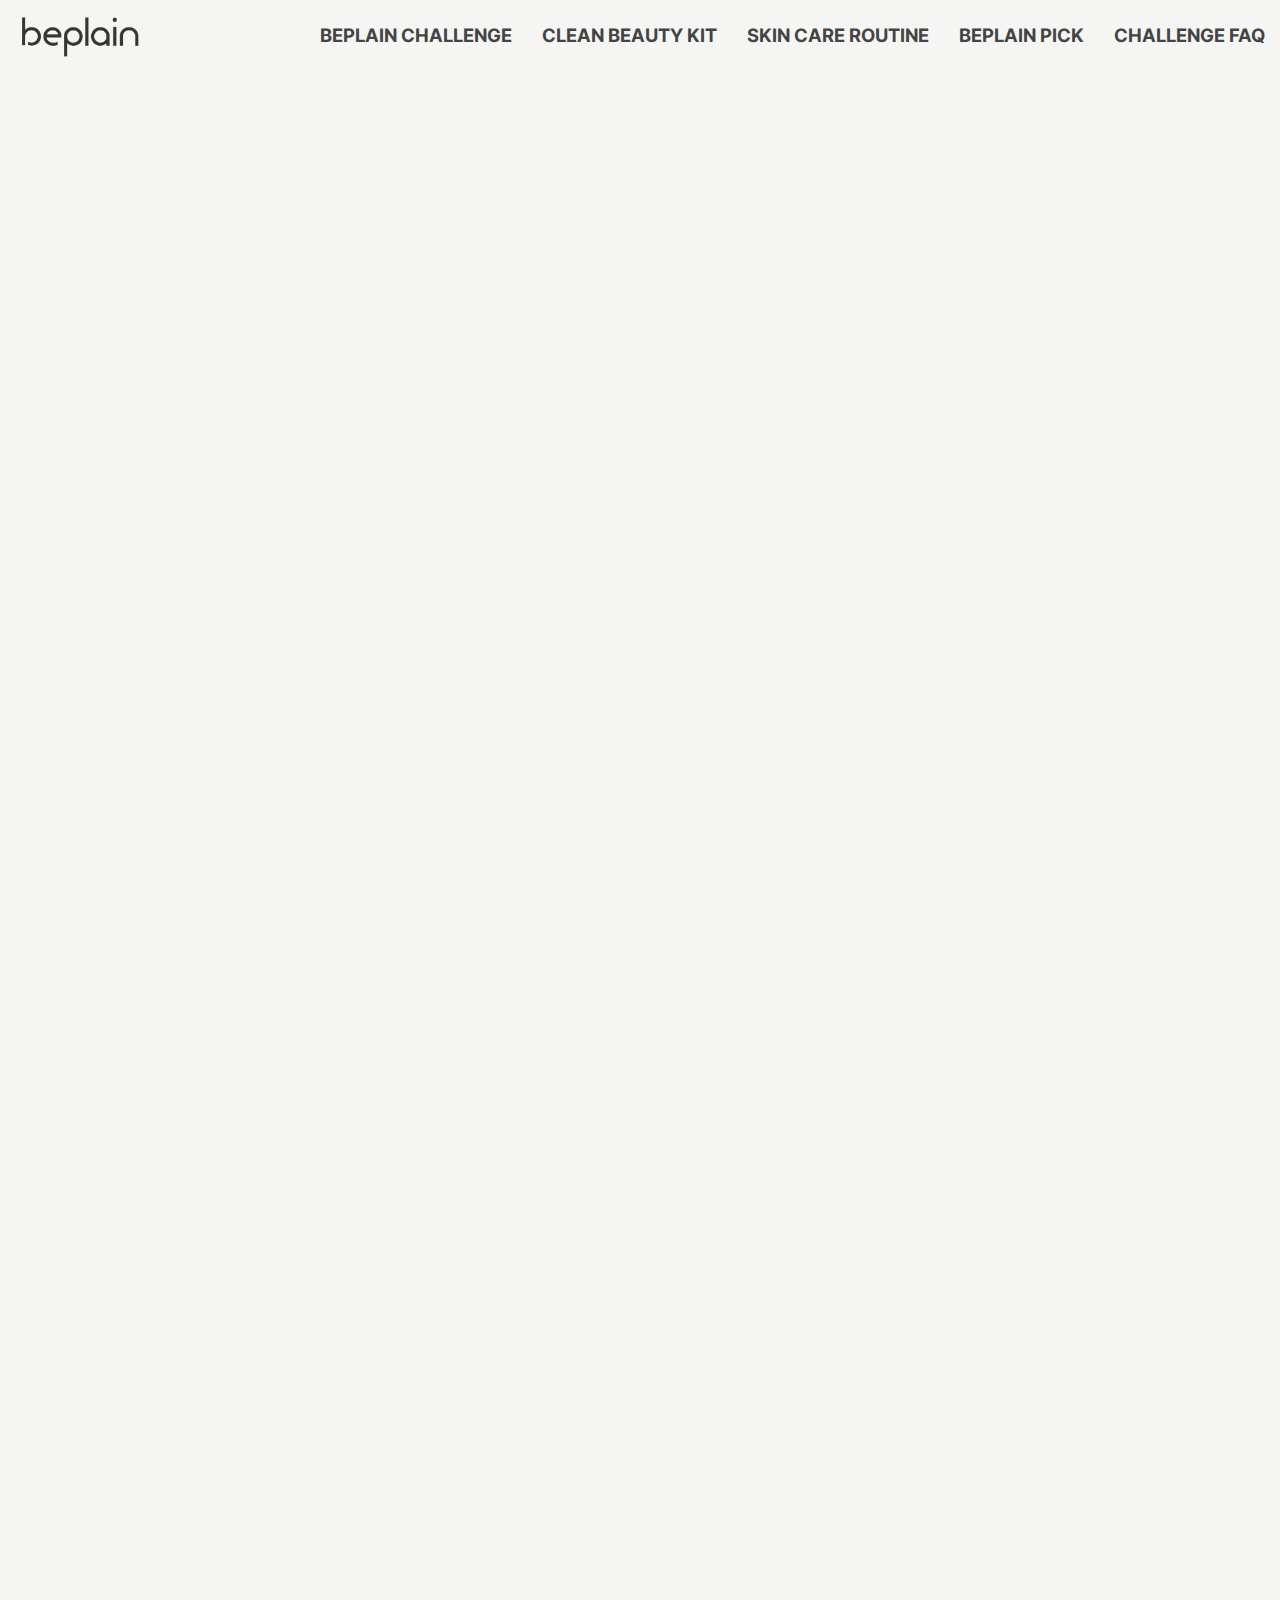
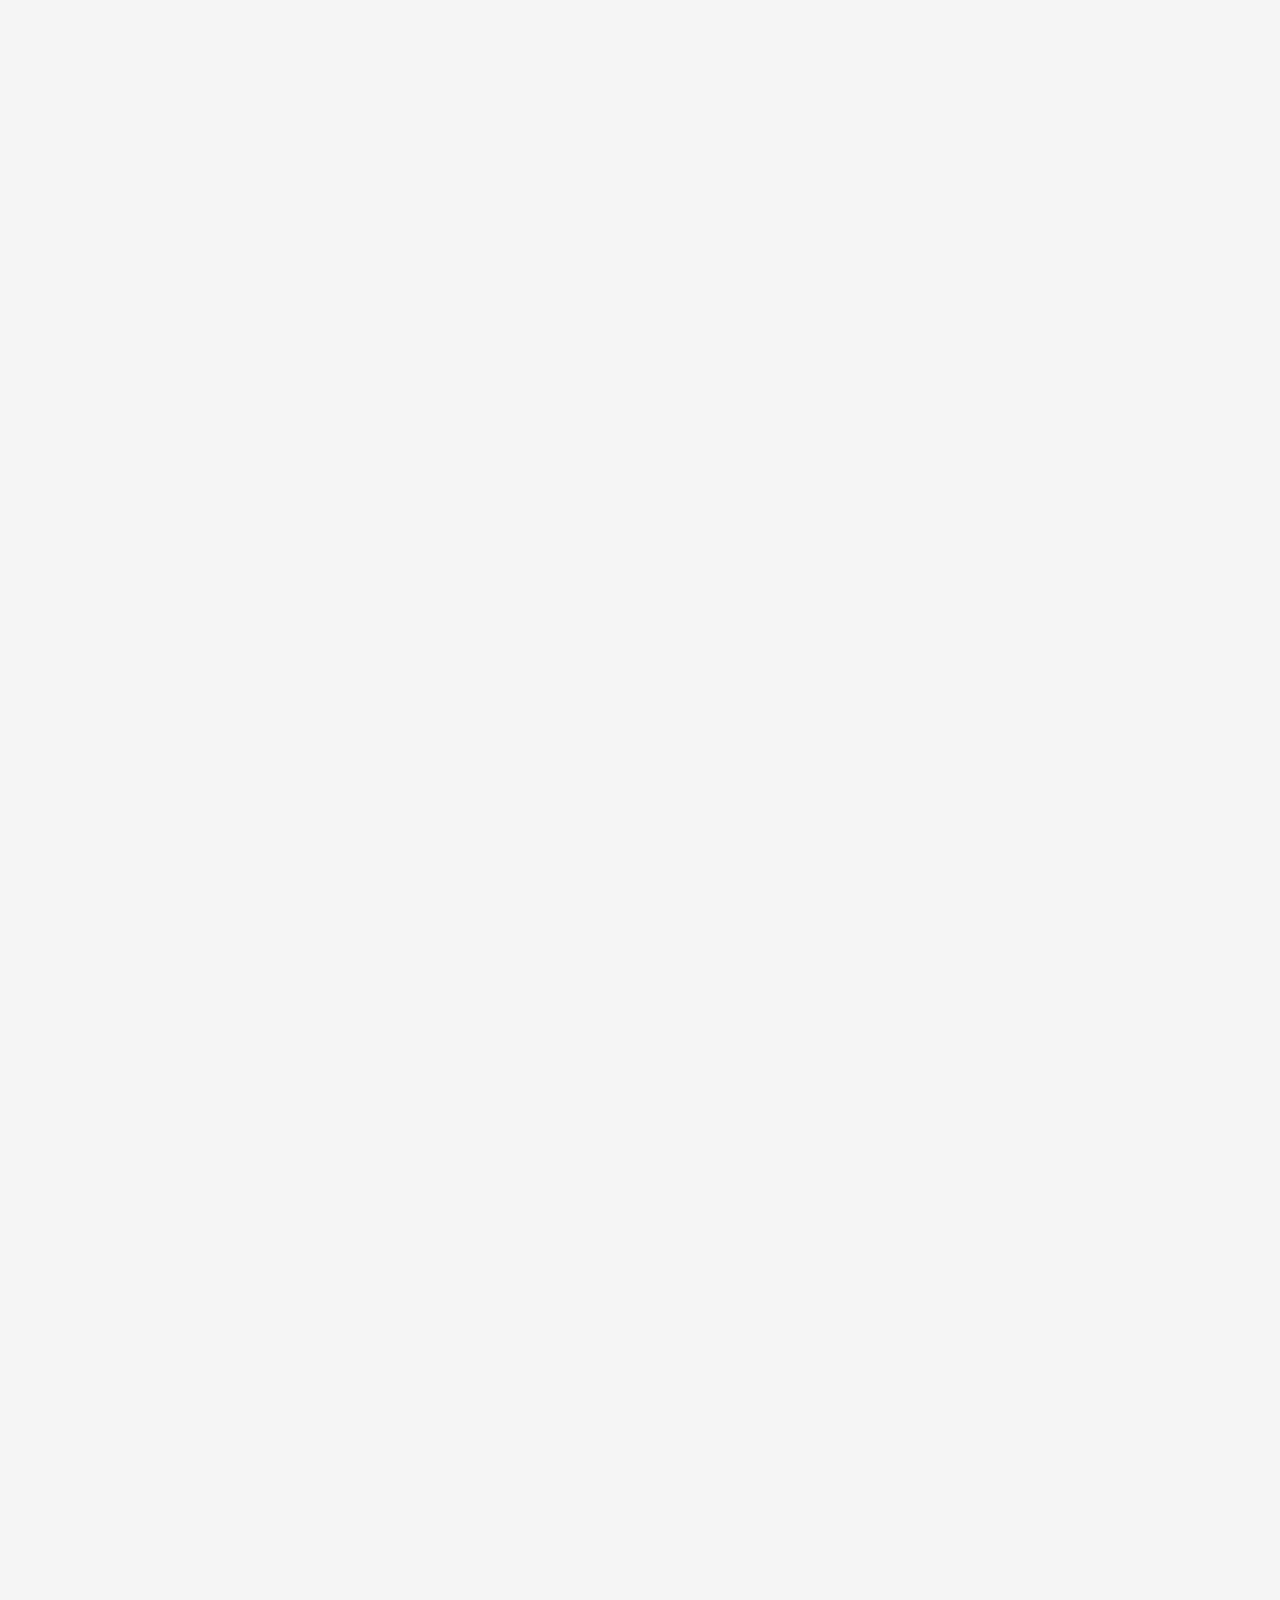
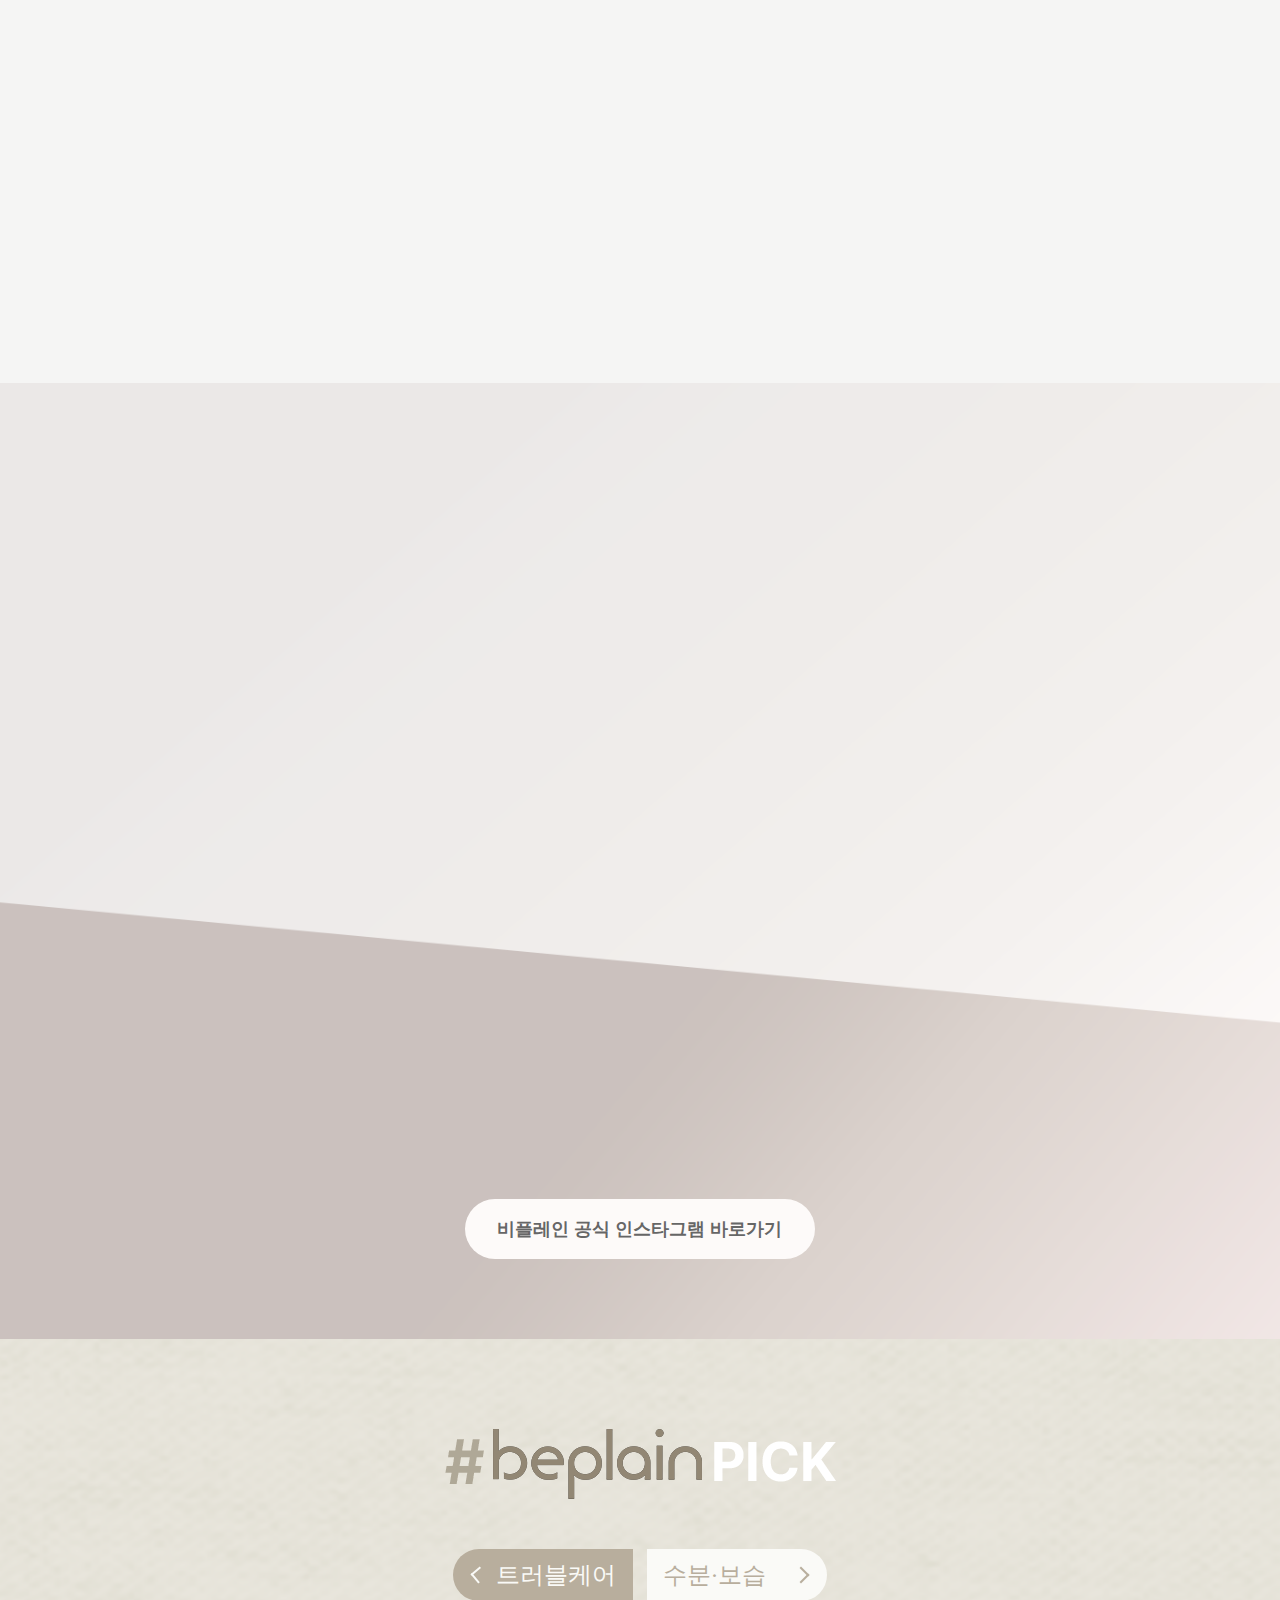
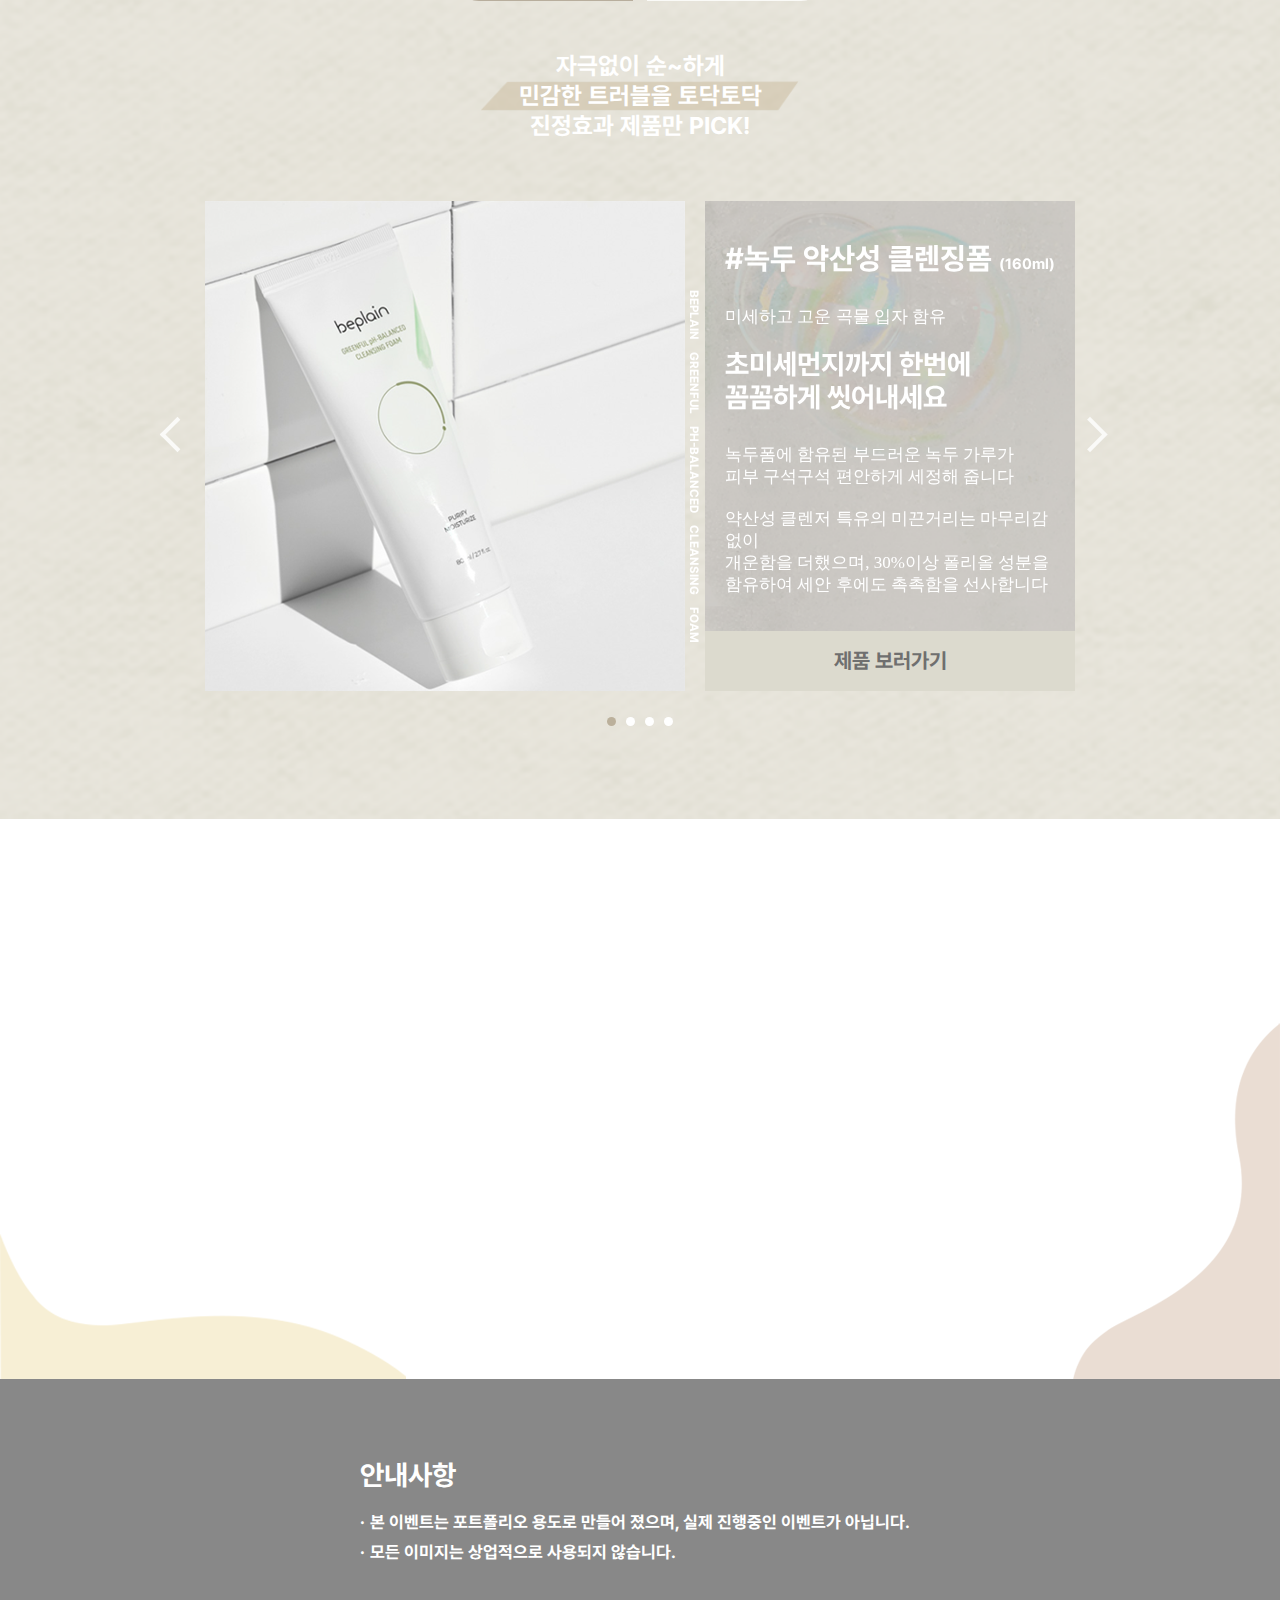
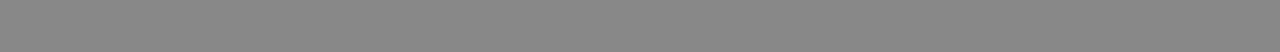
==== commit 9433c342: "주석/console 제거" ====
--- a/index.html
+++ b/index.html
@@ -4,12 +4,11 @@
   <meta charset="UTF-8">
   <meta http-equiv="X-UA-Compatible" content="IE=edge">
   <meta name="viewport" content="width=device-width, initial-scale=1.0">
-    <meta property="og:url" content="">
+    <meta property="og:url" content="//07li-min.github.io/beplain/">
     <meta property="og:title" content="미니멀 스킨케어 챌린지">
-    <meta property="og:description" content="반응형 포트폴리오 입니다.">
+    <meta property="og:description" content="반응형 이벤트 페이지 제작">
     <meta property="og:type" content="website">
     <meta property="og:image" content="./img/b_sum.png">
-    <!-- favicon-->
     <link rel="apple-touch-icon" sizes="57x57" href="./img/be_favicon">
     <link rel="apple-touch-icon" sizes="60x60" href="./img/be_favicon/apple-icon-60x60.png">
     <link rel="apple-touch-icon" sizes="72x72" href="./img/be_favicon/apple-icon-72x72.png">
@@ -36,7 +35,6 @@
 </head>
 <body>
   <div id="wrap" class="wrap">
-    <!-- hd -->
     <header class="hd">
       <div class="inner">
         <!-- logo -->
@@ -85,15 +83,10 @@
         </button>
       </div>
     </header>
-
-    <!-- banner -->
     <section class="banner" ></section>
-    
-    <!-- contents -->
     <section id="main" class="main">
       <div class="inner">
-        <!-- aos -->
-        <div class="main-item" data-aos="fade-up" data-aos-duration="2000">
+        <div class="main-item" data-aos="fade-up" data-aos-delay="100">
           <div class="txt-area">
             <h2 class="txt-tit">환경과 나를 지키는<br><span class="emp">미니멀 스킨케어 챌린지</span></h2>
             <p class="txt-desc"> 매일 버려지는 화장품 패키지로<br>힘들어 하는 지구와 동식물을 위해<br>복잡한 스킨케어는 skip</p>
@@ -106,10 +99,8 @@
         </div>
       </div>
     </section>
-
-    <!-- event1 -->
     <section id="event1" class="event1" >
-      <div class="inner" data-aos="fade-right" data-aos-duration="2000" >
+      <div class="inner" data-aos="fade-right"   >
         <div class="evt-list">
           <div class="img-item" >
             <div class="evt-header"><h2>EVENT1</h2></div>
@@ -132,13 +123,10 @@
         </div>
       </div>
     </section>
-    
-    <!-- event2 -->
     <section id="event2" class="event2" >
-      <div class="inner" data-aos="fade-up" data-aos-duration="2000">
+      <div class="inner" data-aos="fade-up"  >
         <div class="evt-header"><h2>EVENT2</h2></div>
         <div class="evt-list">
-          <!-- mobimg -->
           <div class=" mob img-item">
             <div class="img-area">
               <div class="img1" ><img src="./img/mobile/얼스백1.png" alt="얼스백1"></div>
@@ -154,7 +142,6 @@
               <p class="txt-desc">추첨을 통해 비플레인이 선물해드립니다</p>
             </div>
           </div>
-          <!-- pc img-->
           <div class=" pc img-item">
             <div class="img-area">
               <div class="img img1"><img src="./img/evt2.png" alt="얼스백1"></div>
@@ -163,11 +150,9 @@
           </div>
         </div>
     </section>
-
-    <!-- instagram -->
     <section id="insta" class="instagram" >
       <div class="insta-list" >
-        <ul class="pc-item" data-aos="fade-up" data-aos-duration="2000">
+        <ul class="pc-item" data-aos="fade-up"  >
           <li class="step step1">
             <h2 class="txt-tit">STEP1</h2>
             <P class="txt-desc">나만의 스킨케어 루틴을<br>인스타그램에 소개해주세요</P>
@@ -184,7 +169,7 @@
             <img class="pc-img" src="./img/instagram/insta_img3.png" alt="">
           </li>
         </ul>
-        <ul class="mob-item" data-aos="fade-up" data-aos-duration="2000">
+        <ul class="mob-item" data-aos="fade-up"  >
           <li class="step step1">
             <h2 class="txt-tit">STEP1</h2>
             <P class="txt-desc">나만의 스킨케어 루틴을<br>인스타그램에 소개해주세요</P>
@@ -201,38 +186,22 @@
             <img src="./img/instagram/insta_img3.png" alt="">
           </li>
         </ul>
-        <!-- insta_button -->
         <button class="tmp-btn">
           <span class="text">비플레인 공식 인스타그램 바로가기</span>
-          <div class="icon-container">
-            <div class="icon icon-left">
-              <img src="./img/instagram/insta-arrow.png" alt="">
-            </div>
-            <div class="icon icon-right">
-              <img src="./img/instagram/insta-arrow.png" alt="">
-            </div>
-          </div>
         </button>
       </div>
     </section>
-
-
-    <!-- 비플pick -->
     <section id="recom" class="recom">
       <div class="inner">
         <div class="recom-logo"><img src="./img/contents/cont-txt.png" alt="sub-logo"></div>
-        <!-- 탭영역 -->
         <div class="tab-list">
           <button class="trouble-btn active">트러블케어</button>
           <button class="moisture-btn">수분·보습</button>
         </div>
-        <!-- 탭 콘텐츠영역 -->
         <div class="tab-content">
-          <!-- 트러블케어 -->
           <div class="trouble">
             <div class="main-txt"><p>자극없이 순~하게<br>민감한 트러블을 토닥토닥<br>진정효과 제품만 PICK!</p></div>
             <div class="recom-list">
-              <!-- 트러블 1번 -->
               <div class="list-item item1">
                 <div class="tmp-flex">
                   <div class="img-area"><img src="./img/contents/cont1/1.png" alt="from-img"></div>
@@ -249,7 +218,6 @@
                   </div>
                 </div>
               </div>
-              <!-- 트러블 2번 -->
               <div class="list-item item2">
                 <div class="tmp-flex">
                   <div class="img-area"><img src="./img/contents/cont1/2.png" alt="from-img"></div>
@@ -266,7 +234,6 @@
                   </div>
                 </div>
               </div>
-              <!-- 트러블 3번 -->
               <div class="list-item item3">
                 <div class="tmp-flex">
                   <div class="img-area"><img src="./img/contents/cont1/3.png" alt="from-img"></div>
@@ -283,7 +250,6 @@
                   </div>
                 </div>
               </div>
-              <!-- 트러블 4번 -->
               <div class="list-item item4">
                 <div class="tmp-flex">
                   <div class="img-area"><img src="./img/contents/cont1/4.png" alt="from-img"></div>
@@ -380,15 +346,11 @@
         </div>
       </div>
     </section>
-    <br> 
-
-    <!-- FAQ -->
     <section id="faq" class="faq" >
-      <div class="inner" data-aos="fade-up" data-aos-duration="2000">
+      <div class="inner" data-aos="fade-up"  >
         <div class="txt-tit">FAQs</div>
         <div class="faq-list" >
           <ul >
-            <!-- 1 -->
             <li class="list-item">
               <div class="q-head">
                 <p class="icon-q">챌린지 이벤트 기간은 어떻게 되나요?</p>
@@ -397,7 +359,6 @@
                 <p class="icon-a">본 이벤트는 2021년 10월 31일까지 진행합니다.</p>
               </div>
             </li>
-            <!-- 2 -->
             <li class="list-item">
               <div class="q-head">
                 <p class="icon-q">월별 구매혜택 증정품도 같이 받을 수 있나요?</p>
@@ -406,7 +367,6 @@
                 <p class="icon-a">가능합니다. 구매 금액별 혜택은 별도로 받으실 수 있습니다. 다만, 증정품 재고 소진 시 증정 행사는 조기 종료될 수 있으며 주문 금액이 아닌 실제 결제금액 기준임을 참고 부탁드립니다.</p>
               </div>
             </li>
-            <!-- 3 -->
             <li class="list-item">
               <div class="q-head">
                 <p class="icon-q">클린뷰티 다짐키트 이벤트는 누구나 참여 가능한가요?</p>
@@ -415,7 +375,6 @@
                 <p class="icon-a">이벤트 기간내 신규 가입자 혹은 1년 이상 구매 이력 없으신 분들만 참여 가능하며, 타인의 계정으로 동시 신청 시 당첨에 제외되거나 당첨 취소될 수 있습니다</p>
               </div>
             </li>
-            <!-- 4 -->
             <li class="list-item">
               <div class="q-head">
                 <p class="icon-q">비플레인 제품으로만 사용한 루틴을 소개해야하나요?</p>
@@ -432,8 +391,6 @@
         <span><img src="./img/back/back_img7.png" alt=""></span>
       </div>
     </section>
-
-    <!-- ft -->
     <footer class="ft">
       <div class="inner">
         <div class="txt-area">
@@ -445,8 +402,6 @@
         </div>
       </div>
     </footer>
-
-  <!-- 퀵버튼 -->
   <div class="quick">
     <div class="inner">
       <div class="q-menu">
@@ -461,8 +416,7 @@
     </div>
   </div>
   </div>
-
-  <!-- popup -->
+<!-- moadl -->
   <div id="modal" class="modal">
     <div class="modal-box">
       <div class="box-item">
--- a/css/index.css
+++ b/css/index.css
@@ -1,23 +1,18 @@
-/* 구별 */
+
 html{scroll-behavior: smooth;}
 .wrap {background-color: #f5f5f4;  margin: 0 auto; max-width: 1920px;}
 .inner {max-width: 1200px; margin: 0 auto; padding: 0 20px;}
 
-/* hd */
+
 .hd {position: absolute; z-index: 999; margin: 0 auto; left: 0; right: 0;}
 .hd .inner {max-width: 1400px; line-height: 70px; position: relative;}
 .hd .logo img {width: 120px; height: 100%; transition: all 0.3s ease;}
-
 .hd .pc-gnb {opacity: 1;visibility: visible;}
 .hd .mob-gnb {opacity: 0; visibility: hidden;}
 .hd .toggle-btn {opacity: 0; visibility: hidden;}
-
-/* pc-menu */
 .hd .pc-menu .gnb {display: flex; position: absolute; right: 0; top: 0;}
 .hd .pc-menu .gnb li > a{display: block; font-size: 19px; ; padding: 0 15px; transition: all 0.3s ease;}
 
-
-/* mob-menu */
 .hd .mob-gnb{
   position: fixed;
   height: 100%; 
@@ -25,7 +20,6 @@
   top: 0;
   transition: all 0.3s ease;
 }
-
 .hd .mob-gnb .dep {
   display: block;
   color: #000;
@@ -49,7 +43,6 @@
 .hd .mob-gnb .dep:nth-child(3):hover:before{width: 72%;}
 .hd .mob-gnb .dep:nth-child(4):hover:before{width: 52%;}
 .hd .mob-gnb .dep:nth-child(5):hover:before{width: 60%;}
-
 .hd .mob-gnb .gnb-box{
   height: 100%;
   width: 250px;
@@ -72,7 +65,6 @@
   z-index: -1;
 }
 
-/* 토글버튼 */
 .hd .toggle-btn {
   display: flex;
   width: 60px;
@@ -120,8 +112,6 @@
 .mob-menu .sns-box .fa-instagram{background-image: url(../img/icon/ico_instagram_back.png); background-repeat: no-repeat; background-size: cover;}
 
 
-
-/* banner */
 .banner {
   background-image: url('../img/main_kv.png');
   background-repeat: no-repeat;
@@ -131,7 +121,6 @@
   transition: all 0.3s ease;
 }
 
-/* content main */
 .main {margin-top: 130px;}
 .main .inner {margin-bottom: 14em;}
 .main .main-item {display: flex; justify-content: space-between; align-items: center; flex-wrap: wrap; }
@@ -147,15 +136,13 @@
   width: 104%;
   height: 60%;
   opacity: 0.5;
-  /* background-color: #cfdbcc; */
   background-color: #d5e7d0;
 }
-
 .main .main-item .txt-area .txt-desc {
   font-size: 24px;
   font-family: 'Pretendard Variable Light'; 
-  margin-bottom: 23px; }
-
+  margin-bottom: 23px;
+}
 .main .main-item .img-area {position: relative;}
 .main .main-item .img-area .img1 > img {width: 480px; height: 550px;}
 .main .main-item .img-area .img2 {
@@ -165,9 +152,6 @@
 }
 
 
-
-
-/* event 1*/
 .event1 .inner {margin-bottom: 14em;}
 .event1 .img-item .evt-header {
   position:absolute;
@@ -180,7 +164,6 @@
 .event1 .img-item .img-area > img {width: 600px; }
 .event1 .img-item .img-area p {padding: 10px 0; color: #888; font-size: 15px;}
 .event1 .img-item .img-area p > img {padding: 0 3px;}
-
 .event1 .txt-item .txt-area .txt-label {
   font-size: 25px; 
   font-weight: 500; 
@@ -245,7 +228,6 @@
 /* event 2*/
 .event2 .mob .img-area  {display: none;}
 .event2 .inner {margin-bottom: 20em; position: relative; }
-
 .event2 .evt-header { color: #b5ada3; font-size: 20px; font-weight: 700; margin-bottom: 30px;}
 .event2 .txt-item .txt-area .txt-tit {font-size: 28px; font-weight: 500; padding-bottom: 60px;}
 .event2 .txt-item .txt-area .txt-desc{font-size: 24px;  font-family: 'Pretendard Variable Light';}
@@ -263,7 +245,6 @@
 
 .event2 .pc .img-area {padding-bottom: 20em; position: relative;}
 .event2 .pc .img-area .img {position:absolute;}
-/* .event2 .pc .img-area .img1 {right: 0px; top:0; } */
 .event2 .pc .img-area .img1 {right: 0px; top:-360px; }
 .event2 .pc .img-area .img1::after{
   content: "";
@@ -273,7 +254,6 @@
   position: absolute;
   top: -50px; right: -50px;
 }
-/* .event2 .pc .img-area .img2 {left: -20px; bottom: -80px;} */
 .event2 .pc .img-area .img2 {left: -35px; bottom: -80px;}
 .event2 .pc .img-area .img2::after{
   content: "";
@@ -315,8 +295,6 @@
   margin: 25px 0 70px 0;
 }
 .instagram .insta-list .pc-item .step img {width: 80%;}
-
-/* 인스타 버튼*/
 .tmp-btn {
   width: 350px;
   height: 60px;
@@ -324,60 +302,23 @@
   position: relative;
   min-width: 180px;
   min-height: 60px;
-  border-radius: 60px;
+  border-radius: 50px;
   color: #666;
   font-weight: bold;
-  background: rgba(0, 0, 0, 0.05);
+  background: #fdfaf9;
   overflow: hidden;
   display: flex;
   justify-content: center;
   align-items: center;
   margin: 0 auto;
-}
-.tmp-btn:hover .text{color: #666;}
-.tmp-btn .text{font-size: 18px; font-family: 'Pretendard Variable Light';}
+  transition: all 0.5s ease;
+}
+.tmp-btn:hover { box-shadow: 0px 80px 0px 0px #b69e9e inset;}
+
+.tmp-btn:hover .text{color: #fff;}
+.tmp-btn .text{font-size: 18px;}
 .tmp-btn .text, .tmp-btn .icon-container {position: relative; z-index: 2;}
 
-.tmp-btn .icon-container {
-  position: relative;
-  width: 25px;
-  height: 17px;
-  margin-left: 15px;
-  transition: transform 500ms ease;
-  transform: translateX(0%);
-}
-.tmp-btn .icon-container .icon {
-  position: absolute;
-  left: 0;
-  top: 0;
-  width: 25px;
-  height: 25px;
-  transition: transform 500ms ease, opacity 250ms ease;
-}
-
-.tmp-btn .icon-container .icon-left {transform: translateX(-70%); opacity: 0;}
-.tmp-btn .icon-container .icon svg {width: 100%; height: 100%; fill: rgb(255, 238, 238);}
-
-.tmp-btn::after {
-  content: "";
-  position: absolute;
-  left: 0;
-  top: 0;
-  width: 100%;
-  height: 100%;
-  background: #fff9f9;
-  border-radius: 60px;
-  z-index: 1;
-  transition: transform 500ms ease;
-}
-
-.tmp-btn:hover::after {transform: translateX(83%);}
-.tmp-btn:hover .icon-container {transform: translateX(125%);}
-.tmp-btn:hover .icon-container .icon-left {transform: translateX(2); opacity: 1;}
-.tmp-btn:hover .icon-container .icon-right {transform: translateX(200%); opacity: 0;}
-
-
-/* recommendation */
 .recom{
   height: 1100px;
   background-image: url('../img/contents/cont-bn.png');
@@ -389,14 +330,12 @@
 .recom .tab-content {position: relative;}
 .recom .tab-content > div {position: absolute; top: 0; left: 0; right: 0;}
 .recom .tab-content .tmp-off {opacity: 0; visibility: hidden;}
-/* .recom .recom-list {width: 980px; margin: 0 auto;} */
 .recom .recom-list {width: 880px; margin: 0 auto;}
 .recom .recom-list .tmp-flex {display: flex; 
   justify-content: center;
 }
 
 
-/* 탭버튼 */
 .recom .trouble-btn, 
 .recom .moisture-btn{ 
   font-size: 24px;
@@ -429,8 +368,6 @@
 .recom .trouble-btn.active::after, 
 .recom .moisture-btn.active::after { border-top: 2px solid #fafaf7; border-right: 2px solid #fafaf7;}
 
-
-/* 트러블케어 */
 .recom .trouble .main-txt {
   color: #fff; 
   font-size: 24px; 
@@ -443,7 +380,6 @@
   background-size: 13.3em 30px;
 }
 
-/* 사이드 공통 */
 .recom .trouble .list-item .txt-area {position: relative;}
 .recom .trouble .list-item .txt-area .txt-cont {
   margin-left: 20px;
@@ -462,18 +398,14 @@
 }
 .recom .trouble .list-item.item1 .txt-area .txt-cont {background-image: url('../img/contents/cont1/1-1.png');}
 .recom .trouble .list-item.item1 .txt-area .txt-side {left: 1.3em; top: 18%;}
-
 .recom .trouble .list-item.item2 .txt-area .txt-cont {background-image: url('../img/contents/cont1/2-1.png');}
 .recom .trouble .list-item.item2 .txt-area .txt-side {left: 1.3em; top: 28%;}
-
 .recom .trouble .list-item.item3 .txt-area .txt-cont {background-image: url('../img/contents/cont1/3-1.png');}
 .recom .trouble .list-item.item3 .txt-area .txt-side {left: 1.4em; top: 22%;}
-
 .recom .trouble .list-item.item4 .txt-area .txt-cont {background-image: url('../img/contents/cont1/4-1.png');}
 .recom .trouble .list-item.item4 .txt-area .txt-side {left: 1.3em; top: 28%;}
 
 
-/* 수분 케어 */
 .recom .moisture .main-txt {
   color: #fff; 
   font-size: 24px; 
@@ -486,7 +418,6 @@
   background-size: 13.3em 30px;
 }
 
-/* 사이드 공통 */
 .recom .moisture .list-item {display: flex; justify-content: center;}
 .recom .moisture .list-item .txt-area {position: relative;}
 .recom .moisture .list-item .txt-area .txt-cont {
@@ -506,18 +437,13 @@
 }
 .recom .moisture .list-item.item1 .txt-area .txt-cont {background-image: url('../img/contents/cont2/1-1.png');}
 .recom .moisture .list-item.item1 .txt-area .txt-side {left: 1.3em; top: 25%;}
-
 .recom .moisture .list-item.item2 .txt-area .txt-cont {background-image: url('../img/contents/cont2/2-1.png');}
 .recom .moisture .list-item.item2 .txt-area .txt-side {left: 1.3em; top: 28%;}
-
 .recom .moisture .list-item.item3 .txt-area .txt-cont {background-image: url('../img/contents/cont2/3-1.png');}
 .recom .moisture .list-item.item3 .txt-area .txt-side {left: 1.3em; top: 28%;}
-
 .recom .moisture .list-item.item4 .txt-area .txt-cont {background-image: url('../img/contents/cont2/6-1.png')}
 .recom .moisture .list-item.item4 .txt-area .txt-side {left: 1.3em; top: 25%;}
 
-
-/* recom: text (공통) */
 .recom .list-item .txt-area .txt-tit {font-size: 30px; font-weight: 700; padding-bottom: 30px;}
 .recom .list-item .txt-area .txt-tit span{font-size: 15px;}
 .recom .list-item .txt-area .txt-subtit {font-size: 28px; font-weight: 700; padding-bottom: 30px;}
@@ -541,7 +467,6 @@
   background-color: transparent;
   border-top: 2px solid #fff;
 }
-/* .recom .list-item .txt-area .txt-box a:hover{transform: scale(1.1);} */
 
 .recom .slick-slider .slick-arrow{
   font: 0/0 a; 
@@ -557,7 +482,6 @@
 }
 .recom .slick-slider .slick-prev {left: -35px; transform: translateX(0%) rotate(-45deg);}
 .recom .slick-slider .slick-next{right: -35px; transform: translateX(-50%) rotate(135deg);}
-
 .recom .slick-slider .slick-dots {display: flex; position: absolute; left: 0; right: 0; justify-content: center;}
 .recom .slick-slider .slick-dots li {margin: 15px 5px;}
 .recom .slick-slider .slick-dots button {
@@ -570,15 +494,11 @@
 .recom .slick-slider .slick-dots .slick-active button{ background-color: #bbb09b;}
 
 
-
-/*** FAQ ***/
 .faq { background-color: #fff; margin-top: -20px;}
 .faq .inner {width: 80%; max-width: 700px; padding: 120px 0;}
 .faq .txt-tit{text-align: center; padding-bottom: 70px; font-size: 35px; font-weight: 800; color: #9f9f9e;}
-
 .faq .list-item{border-top: 1px solid #c8c8c8; }
 .faq .list-item:nth-child(4){border-bottom: 1px solid #c8c8c8;}
-
 .q-head{font-size: 18px; padding: 15px 40px 15px 15px; cursor: pointer;}
 .q-body{
   display: none;
@@ -588,7 +508,6 @@
   padding: 15px 15px 15px 15px;
   background-color: #fafafa;
 }
-
 .faq .q-head .icon-q{position: relative;}
 .faq .q-head .icon-q::after{
   content: "";
@@ -611,8 +530,6 @@
 .faq .faq-deco span:nth-child(1){left: 0;}
 .faq .faq-deco span:nth-child(2){right: 0;}
 
-
-/* footer */
 .ft{height: 100%; background-color: #888 ; position: relative;}
 .ft .inner {width: 600px;}
 .ft .txt-area {padding: 80px 0; color: #fff; /* color: #e8e7e7; */}
@@ -625,9 +542,6 @@
   left: 0;
 }
 
-
-
-/* popup */
 #modal{
   position: fixed;
   left: 0; right: 0; top: 0; bottom: 0;
@@ -702,12 +616,8 @@
   background-color: #eed4ab;
   border: transparent;
 }
-.modal .content .click-box p{color: #fff; font-size: 25px;  }
-
-
-
-
-/* quick-btn */
+.modal .content .click-box p{color: #fff; font-size: 25px;}
+
 .quick{display: none;}
 .quick .inner{position: fixed; bottom: 50px; right: 50px;  color: #fff;}
 .quick .top-btn{
@@ -727,7 +637,6 @@
   background-position-y: 55%;
   transform: rotate(180deg);
 }
-
 .quick .q-menu i{
   text-align: center;
   font-size: 25px; 
@@ -748,7 +657,6 @@
   margin: 5px 0;
 }
 .quick .fab{opacity: 0; visibility: hidden; transition: all 0.7s ease;}
-
 .quick .fa-youtube{background-color: red;}
 .quick .fa-facebook-f{background-color: #0054a6;}
 .quick .fa-instagram{background-image: url(../img/icon/ico_instagram_back.png); background-repeat: no-repeat; background-size: cover;}
@@ -759,18 +667,7 @@
 
 
 
-
-
-
-
-
-
-
-
-
-/******** 모바일 ********/
 @media screen and (max-width:1100px){
-  /* mob-menu */
   .hd .logo img {width: 100px; height: 100%;}
   .hd .pc-menu .gnb li > a {font-size: 17px;}
   .banner {background-size:cover; height: 600px;}
@@ -785,9 +682,7 @@
   .txt-tit {font-size: 30px;}
 
   .hd .pc-gnb {opacity: 0; visibility: hidden;}
-  /* .hd .mob-gnb {opacity: 0; visibility: hidden;} */
   .hd .toggle-btn {opacity: 1; visibility: visible;}
-  /*mob-menu : active */
   .hd .mob-gnb.active {opacity: 1; visibility: visible;}
   .hd .mob-gnb.active .gnb-box{transform: translateX(0%); opacity: 1; border-radius: 0% 0% 0% 0%;}
   .hd .mob-gnb.active::before {opacity: 1; visibility: visible;}
@@ -801,15 +696,12 @@
     background-size: cover;
     height: 980px;
   }
-
-  /* main */
   .main .main-item .img-area .img1 > img{width: 600px; height: auto;}
   .main .main-item .img-area .img2 > img{width: 100%; height: auto;}
   .main .main-item .img-area .img2 {left: 8%; right: 8%;}
   .main .main-item .txt-area{margin: 120px 0 0 0px; width: 400px;}
   .main .main-item .txt-area .txt-tit{font-size: 28px;}
 
-  /* evt 1 */
   .event1 .txt-item {height: 630px;}
   .event1 .evt-list{flex-wrap: wrap; justify-content: center;}
   .event1 .txt-item .txt-area {width: 400px; }
@@ -817,7 +709,6 @@
   .event1 .img-item .img-area {padding-right:0px;}
 
 
-  /* evt 2 */
   .event2 .evt-list{flex-wrap: wrap-reverse; justify-content: center;}
   .event2 .pc .img-area {display: none;}
   .event2 .mob .img-area {display: block; position: relative;}
@@ -834,7 +725,6 @@
   .event2 .txt-item .txt-area .txt-desc:nth-child(4) {margin: 10px 0 -130px 0;}
 
 
-  /* 인스타그램 모바일*/
   .instagram .insta-list .pc-item{display: none;}
   .instagram .insta-list .mob-item{display: block;}
   .instagram .insta-list .mob-item {padding: 0; width: 50%;}
@@ -858,7 +748,6 @@
   }
   .instagram .slick-slider .slick-dots .slick-active button{ background-color: #a39692;}
 
-  /* 비플픽 */
   .recom{height: auto; background-size: cover;}
   .recom .tab-content {min-height: 1040px;}
   .recom .recom-list {width: 480px;}
@@ -883,7 +772,7 @@
   .recom .moisture .list-item .txt-area .sub{display: none;}
   .recom .moisture .list-item .txt-area .txt-box{left: 0; width: 480px; background-position: 15em 50%;}
 
-  /* FAQ *//
+
   .faq .faq-deco span:nth-child(1){width: 300px;}
   .faq .faq-deco span:nth-child(2){width: 140px;}
   .faq .q-body {padding: 15px 70px 15px 15px; word-break: keep-all;}
@@ -898,7 +787,6 @@
   .faq .faq-deco span:nth-child(1){width: 180px;}
   .faq .faq-deco span:nth-child(2){width: 90px;}
   .modal .content .click-box{bottom: -15px;}
-
 }
 
 
@@ -914,7 +802,7 @@
   .main .main-item .txt-area .txt-tit{font-size: 26px;}
   .main .main-item .txt-area .txt-desc{font-size: 19px;}
   
-  /* evt 1 */
+
   .event1 {margin-top: -70px;}
   .event1 .txt-item {height: 505px;}
   .event1 .evt-list{flex-wrap: wrap; }
@@ -928,7 +816,6 @@
   .event1 .txt-item .evt-btn a::after{background-size: 90%;}
 
 
-  /* evt2 */
   .event2 {margin: -100px 0 -190px 0;}
   .event2 .evt-header{margin-bottom: 5px;}
   .event2 .txt-item .txt-area {width: 290px;}
@@ -936,11 +823,10 @@
   .event2 .txt-item .txt-area .txt-desc {font-size: 18px;}
   .event2 .txt-item .txt-area .txt-desc:nth-child(4){margin: 10px 0 0 0;}
 
-  /* 인스타그램 모바일*/
 
   .instagram .tmp-wrap {border-radius: 55px; overflow: hidden;}
   .instagram .insta-list { padding: 40px 0;}
-  .instagram .insta-list .step { margin: 0; }  /* 2번이 찌그러짐*/
+  .instagram .insta-list .step { margin: 0; }  
   .instagram .insta-list .slick-slider{width: 300px;}
   .instagram .slick-slider .slick-arrow{opacity: 0; visibility: hidden; width: 0; height: 0;}
   .instagram .slick-slider .slick-dots {
@@ -957,8 +843,6 @@
   .tmp-btn .icon-container .icon-left{transform: translateX(-33%);}
   .tmp-btn .icon-container {width: 38px;}
 
-
-  /* 비플픽 */
   .recom .recom-logo img {width: 90%; padding-top: 70px;}
   .recom .trouble-btn, .recom .moisture-btn {font-size: 18px; margin: 40px 5px; }
   .recom .trouble-btn {padding: 10px 0px 10px 30px;}
@@ -972,8 +856,6 @@
     border-right: 2px solid #b8ae9d;
   }
   .recom .trouble .main-txt, .recom .moisture .main-txt {font-size: 23px; background-size: 12.5em 30px;}
-  /* .recom .moisture .main-txt {font-size: 23px; background-size: 12.5em 30px;} */
-
   .recom .tab-content {min-height: 840px;}
   .recom .recom-list {width: 300px;}
   .recom .slick-slider .slick-arrow{opacity: 0; visibility:hidden; display: none;}
@@ -1001,30 +883,19 @@
 
 
 
-
-
-  /* FAQ */
-  /* .faq .inner {width: 340px;} */
   .faq .list-item .q-head {font-size: 15px; padding: 15px 6px;}
   .faq .list-item .q-body {font-size: 15px;  padding: 15px 30px 15px 15px;; line-height: 18px;}
-
   .faq .faq-deco span:nth-child(1){width: 180px;}
   .faq .faq-deco span:nth-child(2){width: 80px;}
 
-
-  /* ft */
   .ft{height: auto; padding: 30px 0;}
   .ft .inner {max-width: 330px;}
   .ft .txt-area {padding: 50px 0;}
   .ft .txt-area .txt-tit{font-size: 25px;}
   .ft .txt-area .txt-desc{font-size: 15px;}
 
-  /* 퀵버튼 */
   .quick .inner {right: 0;}
 
-
-  /* modal */
-  /* 화면조정 및 가운데정렬 */
   .modal .modal-box {width: 90%; height: auto;}
   .modal .box-item{height: auto;}
   
@@ -1044,9 +915,6 @@
   .modal .click-box{list-style: 45px; bottom: 0;}
   .modal .content .click-box {line-height: 50px;}
   .modal .content .click-box p{font-size: 22px;}
-
-
-  /* 바디에 스크롤 막는 방법 */
   .not_scroll{
     position: fixed;
     overflow: hidden;
@@ -1058,9 +926,4 @@
     top: 0;
   }
 
-
-
-
-
-
 }